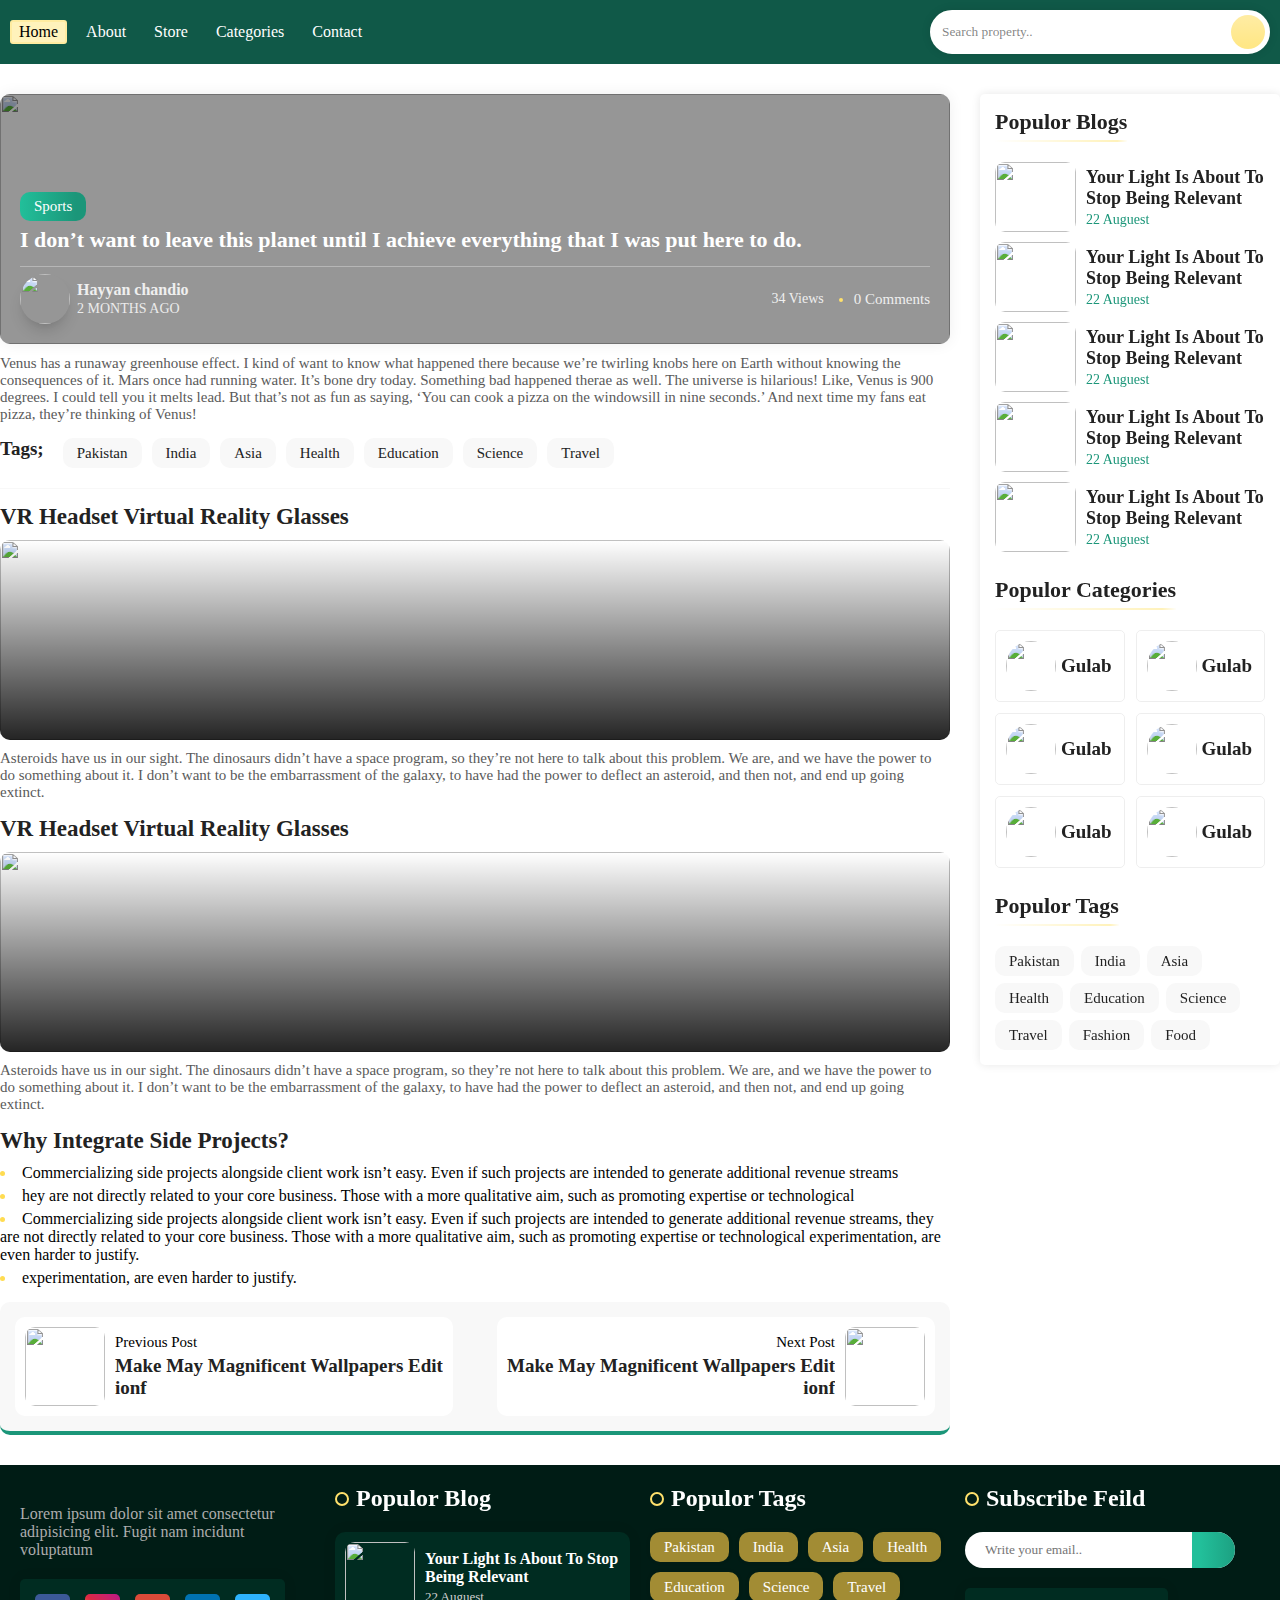
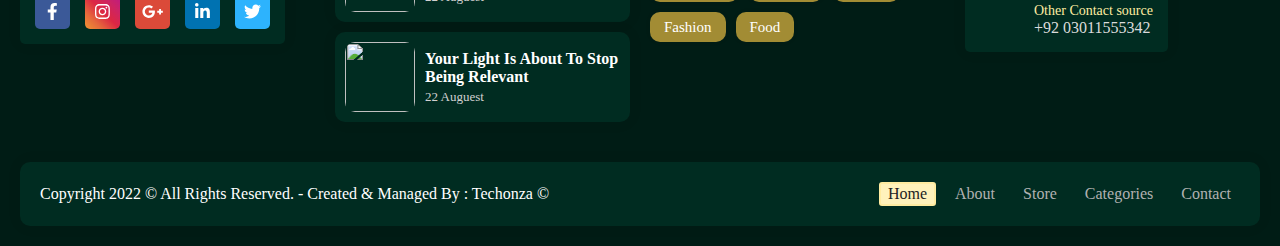
==== single_blog.html @ f19fe640 "hogya hn ye sab dosto" ====
<!DOCTYPE html>
<html lang="en">

<head>
    <meta charset="UTF-8">
    <meta name="viewport" content="width=device-width, initial-scale=1.0">
    <title>Blogs-13th</title>
    <link rel="stylesheet" href="./css/bootstrap.css">
    <link rel="stylesheet" href="./css/swiper.css">
    <link rel="stylesheet" href="./css/tabler-icons.min.css">
    <link rel="stylesheet" href="./css/container.css">
    <link rel="stylesheet" href="./css/style.css">
    <link rel="stylesheet" href="./css/responsive.css">
</head>

<body>
    <!--==========Header_Start=========-->
    <header class="header">
        <div class="container">
            <div class="row">
                <div class="col-md-12">
                    <div class="header_wrapper">
                        <nav class="nav_main">
                            <div class="nav_wrapper_main">
                                <ul class="nav_wrapper">
                                    <li class="link"><a href="index.html" class="active">home</a></li>
                                    <li class="link"><a href="about.html">about</a></li>
                                    <li class="link"><a href="store.html">store</a></li>
                                    <li class="link"><a href="category.html">categories</a></li>
                                    <li class="link"><a href="contact.html">contact</a></li>
                                </ul>
                            </div>
                            <button class="menu_btn">
                                <i class="ti ti-menu-2"></i>
                            </button>
                        </nav>
                        <div class="logo_main">
                            <a href="index.html" class="logo">
                                <img src="images/logo/logo.svg" alt="">
                            </a>
                        </div>
                        <div class="header_form_main">
                            <div class="header_from_result_main">
                                <form action="" class="form">
                                    <input type="text" placeholder="Search property.." id="searchInput">
                                    <button class="search_btn"><i class="ti ti-search"></i></button>
                                </form>
                                <div class="header_form_result">
                                    <div class="search_keys">
                                        <h4>Stores From</h4>
                                    </div>
                                    <div class="header_form_post">
                                        <a href="single_category.html" class="header_post">
                                            <figure><img src="images/blogs/blog_1.webp" alt=""></figure>
                                            <div class="header_post_content">
                                                <h4 class="webkit webkit_2">Top Men’s Fashion Trends From Spring</h4>
                                            </div>
                                        </a>
                                        <a href="single_category.html" class="header_post">
                                            <figure><img src="images/blogs/blog_2.webp" alt=""></figure>
                                            <div class="header_post_content">
                                                <h4 class="webkit webkit_2">Top Men’s Fashion Trends From Spring</h4>
                                            </div>
                                        </a>
                                        <a href="single_category.html" class="header_post">
                                            <figure><img src="images/blogs/blog_3.webp" alt=""></figure>
                                            <div class="header_post_content">
                                                <h4 class="webkit webkit_2">Top Men’s Fashion Trends From Spring</h4>
                                            </div>
                                        </a>
                                        <a href="single_category.html" class="header_post">
                                            <figure><img src="images/blogs/blog_4.webp" alt=""></figure>
                                            <div class="header_post_content">
                                                <h4 class="webkit webkit_2">Top Men’s Fashion Trends From Spring</h4>
                                            </div>
                                        </a>
                                        <a href="single_category.html" class="header_post">
                                            <figure><img src="images/blogs/blog_5.webp" alt=""></figure>
                                            <div class="header_post_content">
                                                <h4 class="webkit webkit_2">Top Men’s Fashion Trends From Spring</h4>
                                            </div>
                                        </a>
                                        <a href="single_category.html" class="header_post">
                                            <figure><img src="images/blogs/blog_6.webp" alt=""></figure>
                                            <div class="header_post_content">
                                                <h4 class="webkit webkit_2">Top Men’s Fashion Trends From Spring</h4>
                                            </div>
                                        </a>
                                    </div>
                                </div>
                            </div>
                            <button class="search_btn search_btn_main "><i class="ti ti-search"></i></button>
                        </div>
                    </div>
                </div>
            </div>
        </div>
    </header>
    <!--==========Header_End=========-->


    <!--==========Single_store_start_End=========-->
    <section class="single_blog">
        <div class="container">
            <div class="row">
                <div class="col-md-12">
                    <div class="single_blog_wrapper main ">
                        <div class="single_blog_main flex_1">
                            <div class="single_blog_main_content">
                                <div class="single_blog_img">
                                    <figure class="overlay">
                                        <img src="images/blogs/blog_3.webp" alt="">
                                    </figure>
                                    <div class="single_blog_img_content">
                                        <div class="tag"><span>Sports</span></div>
                                        <h4 class="webkit webkit_2">I don’t want to leave this planet until I achieve
                                            everything that I was put here to do.</h4>
                                        <div class="hero_content_uper">
                                            <div class="aurtor">
                                                <figure><img src="images/common/aurthor.webp" alt=""></figure>
                                                <div class="aurthor_content">
                                                    <h4>Hayyan chandio</h4>
                                                    <span>2 MONTHS AGO</span>
                                                </div>
                                            </div>
                                            <ul class="single_blog_img_views">
                                                <li> 34 Views </li>
                                                <li> 0 Comments</li>
                                            </ul>
                                        </div>
                                    </div>
                                </div>
                                <p>
                                    Venus has a runaway greenhouse effect. I kind of want to know what happened
                                    there because we’re twirling knobs here on Earth without knowing the
                                    consequences of it. Mars once had running water. It’s bone dry today. Something
                                    bad happened therae as well. The universe is hilarious! Like, Venus is 900
                                    degrees. I could tell you it melts lead. But that’s not as fun as saying, ‘You
                                    can cook a pizza on the windowsill in nine seconds.’ And next time my fans eat
                                    pizza, they’re thinking of Venus!
                                </p>

                            </div>
                            <div class="single_blog_tags_main">
                                <h4>Tags;</h4>
                                <div class="single_blog_tags">
                                    <a href="#" class="main_tag">
                                        <span>Pakistan</span>
                                    </a>
                                    <a href="#" class="main_tag">
                                        <span>India</span>
                                    </a>
                                    <a href="#" class="main_tag">
                                        <span>Asia</span>
                                    </a>
                                    <a href="#" class="main_tag">
                                        <span>Health</span>
                                    </a>
                                    <a href="#" class="main_tag">
                                        <span>Education</span>
                                    </a>
                                    <a href="#" class="main_tag">
                                        <span>Science</span>
                                    </a>
                                    <a href="#" class="main_tag">
                                        <span>Travel</span>
                                    </a>
                                </div>
                            </div>
                            <div class="single_blog_page_content">
                                <h4>VR Headset Virtual Reality Glasses</h4>
                                <figure class="overlay">
                                    <img src="images/blogs/blog_1.webp" alt="">
                                </figure>
                                <p>Asteroids have us in our sight. The dinosaurs didn’t have a space program, so they’re
                                    not here to talk about this problem. We are, and we have the power to do something
                                    about it. I don’t want to be the embarrassment of the galaxy, to have had the power
                                    to deflect an asteroid, and then not, and end up going extinct.</p>
                            </div>
                            <div class="single_blog_page_content">
                                <h4>VR Headset Virtual Reality Glasses</h4>
                                <figure class="overlay">
                                    <img src="images/blogs/blog_2.webp" alt="">
                                </figure>
                                <p>Asteroids have us in our sight. The dinosaurs didn’t have a space program, so they’re
                                    not here to talk about this problem. We are, and we have the power to do something
                                    about it. I don’t want to be the embarrassment of the galaxy, to have had the power
                                    to deflect an asteroid, and then not, and end up going extinct.</p>
                            </div>
                            <div class="single_blog_main_list">
                                <h4>Why Integrate Side Projects?</h4>
                                <ul>
                                    <li>Commercializing side projects alongside client work isn’t easy. Even if
                                        such projects are intended to generate additional revenue streams</li>
                                    <li>hey are not directly related to your core business. Those with a more
                                        qualitative aim, such as promoting expertise or technological</li>
                                    <li>Commercializing side projects alongside client work isn’t easy. Even if
                                        such projects are intended to generate additional revenue streams, they
                                        are not directly related to your core business. Those with a more
                                        qualitative aim, such as promoting expertise or technological
                                        experimentation, are even harder to justify.</li>
                                    <li>experimentation, are even harder to justify.</li>
                                </ul>
                            </div>
                            <div class="next_prev_post_main">
                                <a href="#" class="prev_post next_prev_post">
                                    <figure class="next_prev_post_img prev_post">
                                        <img src="images/blogs/blog_19.webp" alt="">
                                    </figure>
                                    <div class="next_prev_post_content prev_content">
                                        <span>Previous Post</span>
                                        <h4 class="webkit_2 webkit">
                                            Make May Magnificent Wallpapers Editionf
                                        </h4>
                                    </div>
                                </a>
                                <a href="#" class="next_post next_prev_post">
                                    <figure class="next_prev_post_img next_post">
                                        <img src="images/blogs/blog_20.webp" alt="">
                                    </figure>
                                    <div class="next_prev_post_content next_content">
                                        <span>Next Post</span>
                                        <h4 class="webkit_2 webkit">
                                            Make May Magnificent Wallpapers Editionf
                                        </h4>
                                    </div>
                                </a>
                            </div>
                        </div>
                        <div class="sidebar">
                            <div class="sidebar_item_main side_blogs_main">
                                <div class="sidebar_heading">
                                    <h4 class="webkit webkit_1">
                                        Populor Blogs
                                    </h4>
                                </div>
                                <div class="sidebar_item_contents blogs_side_cards">
                                    <a href="single_blog.html" class="latest_mini_card sidebar_blog ">
                                        <figure class="latest_mini_card_img">
                                            <img src="images/blogs/blog_3.webp" alt="">
                                        </figure>
                                        <div class="latest_mini_card_content">
                                            <h4 class="webkit webkit_2">Your Light Is About To Stop Being Relevant
                                            </h4>
                                            <span>22 Auguest</span>
                                        </div>
                                    </a>
                                    <a href="single_blog.html" class="latest_mini_card sidebar_blog ">
                                        <figure class="latest_mini_card_img">
                                            <img src="images/blogs/blog_2.webp" alt="">
                                        </figure>
                                        <div class="latest_mini_card_content">
                                            <h4 class="webkit webkit_2">Your Light Is About To Stop Being Relevant
                                            </h4>
                                            <span>22 Auguest</span>
                                        </div>
                                    </a>
                                    <a href="single_blog.html" class="latest_mini_card sidebar_blog ">
                                        <figure class="latest_mini_card_img">
                                            <img src="images/blogs/blog_5.webp" alt="">
                                        </figure>
                                        <div class="latest_mini_card_content">
                                            <h4 class="webkit webkit_2">Your Light Is About To Stop Being Relevant
                                            </h4>
                                            <span>22 Auguest</span>
                                        </div>
                                    </a>
                                    <a href="single_blog.html" class="latest_mini_card sidebar_blog ">
                                        <figure class="latest_mini_card_img">
                                            <img src="images/blogs/blog_6.webp" alt="">
                                        </figure>
                                        <div class="latest_mini_card_content">
                                            <h4 class="webkit webkit_2">Your Light Is About To Stop Being Relevant
                                            </h4>
                                            <span>22 Auguest</span>
                                        </div>
                                    </a>
                                    <a href="single_blog.html" class="latest_mini_card sidebar_blog ">
                                        <figure class="latest_mini_card_img">
                                            <img src="images/blogs/blog_7.webp" alt="">
                                        </figure>
                                        <div class="latest_mini_card_content">
                                            <h4 class="webkit webkit_2">Your Light Is About To Stop Being Relevant
                                            </h4>
                                            <span>22 Auguest</span>
                                        </div>
                                    </a>
                                </div>
                            </div>
                            <div class="sidebar_item_main side_cate_main ">
                                <div class="sidebar_heading">
                                    <h4 class="webkit webkit_1">
                                        Populor Categories
                                    </h4>
                                </div>
                                <div class="sidebar_item_contents cate_side_cards">
                                    <a href="single_category.html" class="sidebar_cate_card">
                                        <figure><img src="images/categories/cate_10.webp" alt=""></figure>
                                        <h4 class="sidebar_cate_card_title">Gulab</h4>
                                    </a>
                                    <a href="single_category.html" class="sidebar_cate_card">
                                        <figure><img src="images/categories/cate_1.webp" alt=""></figure>
                                        <h4 class="sidebar_cate_card_title">Gulab</h4>
                                    </a>
                                    <a href="single_category.html" class="sidebar_cate_card">
                                        <figure><img src="images/categories/cate_2.webp" alt=""></figure>
                                        <h4 class="sidebar_cate_card_title">Gulab</h4>
                                    </a>
                                    <a href="single_category.html" class="sidebar_cate_card">
                                        <figure><img src="images/categories/cate_3.webp" alt=""></figure>
                                        <h4 class="sidebar_cate_card_title">Gulab</h4>
                                    </a>
                                    <a href="single_category.html" class="sidebar_cate_card">
                                        <figure><img src="images/categories/cate_4.webp" alt=""></figure>
                                        <h4 class="sidebar_cate_card_title">Gulab</h4>
                                    </a>
                                    <a href="single_category.html" class="sidebar_cate_card">
                                        <figure><img src="images/categories/cate_5.webp" alt=""></figure>
                                        <h4 class="sidebar_cate_card_title">Gulab</h4>
                                    </a>
                                </div>
                            </div>
                            <div class="sidebar_item_main tags_main">
                                <div class="sidebar_heading">
                                    <h4 class="webkit webkit_1">
                                        Populor Tags
                                    </h4>
                                </div>
                                <div class="sidebar_item_contents tags_side">
                                    <a href="#" class="main_tag">
                                        <span>Pakistan</span>
                                    </a>
                                    <a href="#" class="main_tag">
                                        <span>India</span>
                                    </a>
                                    <a href="#" class="main_tag">
                                        <span>Asia</span>
                                    </a>
                                    <a href="#" class="main_tag">
                                        <span>Health</span>
                                    </a>
                                    <a href="#" class="main_tag">
                                        <span>Education</span>
                                    </a>
                                    <a href="#" class="main_tag">
                                        <span>Science</span>
                                    </a>
                                    <a href="#" class="main_tag">
                                        <span>Travel</span>
                                    </a>
                                    <a href="#" class="main_tag">
                                        <span>Fashion</span>
                                    </a>
                                    <a href="#" class="main_tag">
                                        <span>Food</span>
                                    </a>
                                </div>
                            </div>
                        </div>
                    </div>
                </div>
            </div>
        </div>
    </section>
    <!--==========Single_store_start=========-->



    <!--==========Footer_start=========-->
    <footer class="footer">
        <div class="container">
            <div class="row">
                <div class="col-md-12">
                    <div class="footer_wrapper_main">
                        <div class="footer_wrapper">
                            <div class="footer_content">
                                <a href="index.html" class="logo">
                                    <img src="images/logo/logo.svg" alt="">
                                </a>
                                <p>
                                    Lorem ipsum dolor sit amet consectetur adipisicing elit. Fugit nam incidunt
                                    voluptatum
                                </p>
                                <div class="social_links  ">
                                    <a href="javascript:void(0)" class=" social_link facebook"><svg
                                            xmlns="http://www.w3.org/2000/svg" viewBox="0 0 320 512">
                                            <!--! Font Awesome Pro 6.4.0 by @fontawesome - https://fontawesome.com License - https://fontawesome.com/license (Commercial License) Copyright 2023 Fonticons, Inc. -->
                                            <path
                                                d="M279.14 288l14.22-92.66h-88.91v-60.13c0-25.35 12.42-50.06 52.24-50.06h40.42V6.26S260.43 0 225.36 0c-73.22 0-121.08 44.38-121.08 124.72v70.62H22.89V288h81.39v224h100.17V288z">
                                            </path>
                                        </svg></a>
                                    <a href="javascript:void(0)" class="social_link instagram"><svg
                                            xmlns="http://www.w3.org/2000/svg" height="1em" viewBox="0 0 448 512">
                                            <!--! Font Awesome Free 6.4.0 by @fontawesome - https://fontawesome.com License - https://fontawesome.com/license (Commercial License) Copyright 2023 Fonticons, Inc. -->
                                            <path
                                                d="M224.1 141c-63.6 0-114.9 51.3-114.9 114.9s51.3 114.9 114.9 114.9S339 319.5 339 255.9 287.7 141 224.1 141zm0 189.6c-41.1 0-74.7-33.5-74.7-74.7s33.5-74.7 74.7-74.7 74.7 33.5 74.7 74.7-33.6 74.7-74.7 74.7zm146.4-194.3c0 14.9-12 26.8-26.8 26.8-14.9 0-26.8-12-26.8-26.8s12-26.8 26.8-26.8 26.8 12 26.8 26.8zm76.1 27.2c-1.7-35.9-9.9-67.7-36.2-93.9-26.2-26.2-58-34.4-93.9-36.2-37-2.1-147.9-2.1-184.9 0-35.8 1.7-67.6 9.9-93.9 36.1s-34.4 58-36.2 93.9c-2.1 37-2.1 147.9 0 184.9 1.7 35.9 9.9 67.7 36.2 93.9s58 34.4 93.9 36.2c37 2.1 147.9 2.1 184.9 0 35.9-1.7 67.7-9.9 93.9-36.2 26.2-26.2 34.4-58 36.2-93.9 2.1-37 2.1-147.8 0-184.8zM398.8 388c-7.8 19.6-22.9 34.7-42.6 42.6-29.5 11.7-99.5 9-132.1 9s-102.7 2.6-132.1-9c-19.6-7.8-34.7-22.9-42.6-42.6-11.7-29.5-9-99.5-9-132.1s-2.6-102.7 9-132.1c7.8-19.6 22.9-34.7 42.6-42.6 29.5-11.7 99.5-9 132.1-9s102.7-2.6 132.1 9c19.6 7.8 34.7 22.9 42.6 42.6 11.7 29.5 9 99.5 9 132.1s2.7 102.7-9 132.1z">
                                            </path>
                                        </svg></a>
                                    <a href="javascript:void(0)" class=" social_link google_plus"><svg
                                            xmlns="http://www.w3.org/2000/svg" height="1em" viewBox="0 0 640 512">
                                            <!--! Font Awesome Free 6.4.0 by @fontawesome - https://fontawesome.com License - https://fontawesome.com/license (Commercial License) Copyright 2023 Fonticons, Inc. -->
                                            <path
                                                d="M386.061 228.496c1.834 9.692 3.143 19.384 3.143 31.956C389.204 370.205 315.599 448 204.8 448c-106.084 0-192-85.915-192-192s85.916-192 192-192c51.864 0 95.083 18.859 128.611 50.292l-52.126 50.03c-14.145-13.621-39.028-29.599-76.485-29.599-65.484 0-118.92 54.221-118.92 121.277 0 67.056 53.436 121.277 118.92 121.277 75.961 0 104.513-54.745 108.965-82.773H204.8v-66.009h181.261zm185.406 6.437V179.2h-56.001v55.733h-55.733v56.001h55.733v55.733h56.001v-55.733H627.2v-56.001h-55.733z">
                                            </path>
                                        </svg></a>
                                    <a href="javascript:void(0)" class=" social_link linkedin">
                                        <svg xmlns="http://www.w3.org/2000/svg" height="1em" viewBox="0 0 448 512">
                                            <!--! Font Awesome Free 6.4.0 by @fontawesome - https://fontawesome.com License - https://fontawesome.com/license (Commercial License) Copyright 2023 Fonticons, Inc. -->
                                            <path
                                                d="M100.28 448H7.4V148.9h92.88zM53.79 108.1C24.09 108.1 0 83.5 0 53.8a53.79 53.79 0 0 1 107.58 0c0 29.7-24.1 54.3-53.79 54.3zM447.9 448h-92.68V302.4c0-34.7-.7-79.2-48.29-79.2-48.29 0-55.69 37.7-55.69 76.7V448h-92.78V148.9h89.08v40.8h1.3c12.4-23.5 42.69-48.3 87.88-48.3 94 0 111.28 61.9 111.28 142.3V448z">
                                            </path>
                                        </svg>
                                    </a>
                                    <a href="javascript:void(0)" class=" social_link twiiter">
                                        <svg xmlns="http://www.w3.org/2000/svg" height="1em" viewBox="0 0 512 512">
                                            <!--! Font Awesome Free 6.4.0 by @fontawesome - https://fontawesome.com License - https://fontawesome.com/license (Commercial License) Copyright 2023 Fonticons, Inc. -->
                                            <path
                                                d="M459.37 151.716c.325 4.548.325 9.097.325 13.645 0 138.72-105.583 298.558-298.558 298.558-59.452 0-114.68-17.219-161.137-47.106 8.447.974 16.568 1.299 25.34 1.299 49.055 0 94.213-16.568 130.274-44.832-46.132-.975-84.792-31.188-98.112-72.772 6.498.974 12.995 1.624 19.818 1.624 9.421 0 18.843-1.3 27.614-3.573-48.081-9.747-84.143-51.98-84.143-102.985v-1.299c13.969 7.797 30.214 12.67 47.431 13.319-28.264-18.843-46.781-51.005-46.781-87.391 0-19.492 5.197-37.36 14.294-52.954 51.655 63.675 129.3 105.258 216.365 109.807-1.624-7.797-2.599-15.918-2.599-24.04 0-57.828 46.782-104.934 104.934-104.934 30.213 0 57.502 12.67 76.67 33.137 23.715-4.548 46.456-13.32 66.599-25.34-7.798 24.366-24.366 44.833-46.132 57.827 21.117-2.273 41.584-8.122 60.426-16.243-14.292 20.791-32.161 39.308-52.628 54.253z">
                                            </path>
                                        </svg>
                                    </a>

                                </div>
                            </div>
                            <div class="footer_content">
                                <h4>Populor Blog</h4>
                                <div class="footer_blogs">
                                    <a href="single_blog.html" class="latest_mini_card ">
                                        <figure class="latest_mini_card_img">
                                            <img src="images/blogs/blog_2.webp" alt="">
                                        </figure>
                                        <div class="latest_mini_card_content">
                                            <h4 class="webkit webkit_2">Your Light Is About To Stop Being Relevant
                                            </h4>
                                            <span>22 Auguest</span>
                                        </div>
                                    </a>
                                    <a href="single_blog.html" class="latest_mini_card ">
                                        <figure class="latest_mini_card_img">
                                            <img src="images/blogs/blog_3.webp" alt="">
                                        </figure>
                                        <div class="latest_mini_card_content">
                                            <h4 class="webkit webkit_2">Your Light Is About To Stop Being Relevant
                                            </h4>
                                            <span>22 Auguest</span>
                                        </div>
                                    </a>
                                </div>
                            </div>
                            <div class="footer_content">
                                <h4>Populor Tags</h4>
                                <div class="footer_tags">
                                    <a href="#" class="main_tag">
                                        <span>Pakistan</span>
                                    </a>
                                    <a href="#" class="main_tag">
                                        <span>India</span>
                                    </a>
                                    <a href="#" class="main_tag">
                                        <span>Asia</span>
                                    </a>
                                    <a href="#" class="main_tag">
                                        <span>Health</span>
                                    </a>
                                    <a href="#" class="main_tag">
                                        <span>Education</span>
                                    </a>
                                    <a href="#" class="main_tag">
                                        <span>Science</span>
                                    </a>
                                    <a href="#" class="main_tag">
                                        <span>Travel</span>
                                    </a>
                                    <a href="#" class="main_tag">
                                        <span>Fashion</span>
                                    </a>
                                    <a href="#" class="main_tag">
                                        <span>Food</span>
                                    </a>
                                </div>
                            </div>
                            <div class="footer_content">
                                <h4>Subscribe Feild</h4>
                                <form action="" class="subs_field">
                                    <input type="email" placeholder="Write your email..">
                                    <button class="susb_btn"><i class="ti ti-brand-telegram"></i></button>
                                </form>

                                <div class="footer_contact">
                                    <div class="icon">
                                        <i class="ti ti-headphones"></i>
                                    </div>
                                    <div class="footer_contact_content">
                                        <p>Other Contact source</p>
                                        <span>
                                            +92 03011555342
                                        </span>

                                    </div>
                                </div>
                            </div>
                        </div>
                        <div class="footer_bottom">
                            <p>Copyright 2022 © All Rights Reserved. - Created &amp; Managed By : Techonza ©</p>
                            <ul>
                                <li><a href="#" class="active">Home</a></li>
                                <li><a href="#">About</a></li>
                                <li><a href="#">Store</a></li>
                                <li><a href="#">Categories</a></li>
                                <li><a href="#">Contact</a></li>
                            </ul>
                        </div>
                    </div>
                </div>
            </div>
    </footer>
    <!--==========Footer_End=========-->

    <script src="./js/bootstrap.bundle.min.js"></script>
    <script src="./js/jquery-3.6.3.js"></script>
    <script src="./js/swiper.js"></script>
    <script src="./js/script.js"></script>
</body>

</html>
---- css/style.css ----
@font-face {
    font-family: BarlowThin;
    src: url("../fonts/barlow/Barlow-Thin.ttf");
}

@font-face {
    font-family: BarlowExtraLight;
    src: url("../fonts/barlow/Barlow-ExtraLight.ttf");
}

@font-face {
    font-family: BarlowLight;
    src: url("../fonts/barlow/Barlow-Light.ttf");
}

@font-face {
    font-family: BarlowRegular;
    src: url("../fonts/barlow/Barlow-Regular.ttf");
}

@font-face {
    font-family: BarlowMedium;
    src: url("../fonts/barlow/Barlow-Medium.ttf");
}

@font-face {
    font-family: BarlowSemiBold;
    src: url("../fonts/barlow/Barlow-SemiBold.ttf");
}

@font-face {
    font-family: BarlowBold;
    src: url("../fonts/barlow/Barlow-Bold.ttf");
}

@font-face {
    font-family: BarlowExtraBold;
    src: url("../fonts/barlow/Barlow-ExtraBold.ttf");
}

@font-face {
    font-family: BarlowBlack;
    src: url("../fonts/barlow/Barlow-Black.ttf");
}





@font-face {
    font-family: JakartaExtraLight;
    src: url("../fonts/jakarta/PlusJakartaSans-ExtraLight.ttf");
}

@font-face {
    font-family: JakartaLight;
    src: url("../fonts/jakarta/PlusJakartaSans-Light.ttf");
}

@font-face {
    font-family: JakartaRegular;
    src: url("../fonts/jakarta/PlusJakartaSans-Regular.ttf");
}

@font-face {
    font-family: JakartaMedium;
    src: url("../fonts/jakarta/PlusJakartaSans-Medium.ttf");
}

@font-face {
    font-family: JakartaSemiBold;
    src: url("../fonts/jakarta/PlusJakartaSans-SemiBold.ttf");
}

@font-face {
    font-family: JakartaBold;
    src: url("../fonts/jakarta/PlusJakartaSans-Bold.ttf");
}

@font-face {
    font-family: JakartaExtraBold;
    src: url("../fonts/jakarta/PlusJakartaSans-ExtraBold.ttf");
}



:root {

    --barlow-font-100: BarlowThin;
    --barlow-font-200: BarlowExtraLight;
    --barlow-font-300: BarlowLight;
    --barlow-font-400: BarlowRegular;
    --barlow-font-500: BarlowMedium;
    --barlow-font-600: BarlowSemiBold;
    --barlow-font-700: BarlowBold;
    --barlow-font-800: BarlowExtraBold;
    --barlow-font-900: BarlowBlack;

    --jakarta-font-200: JakartaExtraLight;
    --jakarta-font-300: JakartaLight;
    --jakarta-font-400: JakartaRegular;
    --jakarta-font-500: JakartaMedium;
    --jakarta-font-600: JakartaSemiBold;
    --jakarta-font-700: JakartaBold;
    --jakarta-font-800: JakartaExtraBold;


    --primary-50: #22bf9a;
    --primary-100: #1eab8a;
    --primary-200: #1b9679;
    --primary-300: #178269;
    --primary-400: #136d58;
    --primary-500: #105948;
    --primary-600: #0c4437;
    --primary-700: #0b3e32;
    --primary-800: #0a382d;
    --primary-900: #093128;

    --secondary-50: #fff7d6;
    --secondary-100: #fff2bb;
    --secondary-200: #ffeca1;
    --secondary-300: #ffe786;
    --secondary-400: #ffe16c;
    --secondary-500: #ffdc51;
    --secondary-600: #e8c84a;
    --secondary-700: #d1b442;
    --secondary-800: #b9a03b;
    --secondary-900: #a28c34;
    /* --secondary-900: #d2b64b; */

    --box-shadow: 0 10px 15px -3px rgb(0 0 0 / 14%), 0 4px 6px -4px rgb(0 0 0 / 8%);
    --border-1: 1px solid rgba(243, 244, 246);
    --border-2: 2px solid rgba(243, 244, 246);

    --accent: blue;
    --white: #fff;
    --black: #222;
    --gray: #686868;

}


* {
    margin: 0px;
    padding: 0px;
    box-sizing: border-box;
    font-family: var(--barlow-font-400);
}

body {
    display: flex;
    height: 100vh;
    flex-direction: column;
}


body.fixed {
    overflow: hidden;
}

::selection {
    background-color: var(--secondary-200);
    color: rgba(255, 255, 255, 0.745);
}

body:after {
    content: "";
    position: absolute;
    background: #00000054;
    width: 100%;
    height: 100%;
    z-index: 999;
    transition: .3s;
    opacity: 0;
    pointer-events: none;
}

.bg_color {
    background: #f9fafd;
    border-bottom: 1px solid #fff1f14a;
    border-top: 1px solid #f6f8ff;
}

body.bg_color {
    border: 0;
}

textarea {
    resize: none;
    border: none;
    outline: navajowhite;
}


html,
body {
    font-family: var(--barlow-font-400);
}


.bottom_bg {
    z-index: 4;
    position: absolute;
    left: 0;
    width: 100%;
    top: 100%;
}

.top_bg {
    position: absolute;
    bottom: 99%;
    left: 0;
    width: 100%;
    height: 35px;
}

.blog_home {
    position: relative;
}

.top_bg {
    rotate: 180deg;
}

.top_bg,
.bottom_bg {
    fill: #f3f4f9;
}

.gray {
    color: gray;
}

.bottom_bg svg,
.top_bg svg {
    height: 65px;
    width: 100%;
}

a {
    text-decoration: none;
    transition: 0.3s ease 0s;
    color: var(--bs-black);
}

a:hover {
    color: var(--primary-200);
}

input,
button,
textarea {
    outline: none;
    border: 0px;
    background: none;
}

.webkit {
    display: -webkit-box;
    overflow: hidden;
    text-overflow: ellipsis;
    -webkit-box-orient: vertical;
    word-break: break-all;
}

.webkit_1 {
    -webkit-line-clamp: 1;
}

.webkit_2 {
    -webkit-line-clamp: 2;
}

.webkit_3 {
    -webkit-line-clamp: 3;
}

.webkit_4 {
    -webkit-line-clamp: 4;
}

figure {
    margin: 0px;
}

figure img {
    height: 100%;
    width: 100%;
    object-fit: cover;
    transition: 0.3s;
}

.overlay {
    position: relative;
}

.overlay:after {
    content: '';
    top: 0;
    position: absolute;
    height: 100%;
    width: 100%;
    left: 0;
    background: linear-gradient(0deg, #000000db, transparent);
    transition: 0.3s;
}

::-webkit-scrollbar {
    width: 4px;
    height: 4px;
}



::-webkit-scrollbar-thumb {
    background: var(--secondary-400);
}

::selection {
    color: rgba(255, 255, 255, 0.745);
    background: var(--secondary-100);
}

section {
    padding: 30px 0px;
}



figure.overlay {
    position: relative;
    overflow: hidden;
}


h1,
h2,
h3,
h4,
h5,
h6,
label,
ul,
ol,
li,
p {
    margin: 0px;
    list-style: none;
    padding: 0;
}

p {
    color: var(--gray);
}

h4 {
    color: var(--black);
}


.main {
    display: flex;
    gap: 30px;
    align-items: flex-start;
}

.wrapper {
    display: flex;
    flex-direction: column;
    width: 100%;
}

.sidebar {
    flex: 0 0 300px;
    position: sticky;
    top: 10px;
    display: flex;
    flex-direction: column;
    background: white;
    gap: 25px;
    border-radius: 5px;
    padding: 15px;
    box-shadow: 0 0 10px #e7e7e7;
}


.fa-star {
    color: #e1e1e1;
    font-size: clamp(21px, 2.5vw, 23px);
    cursor: pointer;
}

.orange {
    color: orange !important;
}

.flex_1 {
    flex: 1;
}

.main_heading h4 {
    font-size: 25px;
    font-family: var(--barlow-font-600);
    position: relative;
    /* text-shadow: 3px 3px 4px #00000040; */
    position: relative;
    /* color: var(--primary-200); */
}

.main_heading {
    display: flex;
    align-items: center;
    justify-content: space-between;
    /* background-image: url('../images/common/heading.png'); */
    /* background-color: #f8f8f8; */
    border-radius: 15px;
    /* box-shadow: 0 0 5px #0001; */
    /* border-left: 3px solid var(--primary-50); */
    margin-bottom: 30px;
}

.visit_all_btn {
    height: 40px;
    display: flex;
    align-items: center;
    gap: 5px;
    padding: 0 23px;
    background: linear-gradient(to right, var(--primary-50) 10%, var(--primary-300) 90%);
    color: var(--white);
    font-size: 15px;
    border-radius: 5px;
    font-family: var(--barlow-font-600);
    background-size: 200% auto;
}

.visit_all_btn:hover {
    color: var(--white);
    background-position: right center;
}

.visit_all_btn:hover i {
    margin-top: -2px;
}

.visit_all_btn i {
    transition: .3s;
}


/* ==========AboutStart==========*/
.about_us_para h4 {
    font-size: clamp(23px, 2.5vw, 25px);
    font-weight: 600;
}

.about_us_para {
    display: flex;
    flex-direction: column;
    gap: 10px;
}

.about_us_para p {
    font-size: clamp(15px, 2.5vw, 16px);
    color: gray;
}

.about_us_wrapper {
    flex-direction: column;
    display: flex;
    gap: 15px;
}

/* ==========AbooutEnd==========*/


/* ==========Custom_Style==========*/


/* ==========Header_Start==========*/
.header_wrapper {
    display: flex;
    align-items: center;
    justify-content: space-between;
    gap: 30px;
    /* position: relative; */
}

@media (min-width: 1024px) {

    .nav_wrapper_main,
    .header_from_result_main {
        display: block !important;
    }
}

.nav_wrapper {
    display: flex;
    align-items: center;
    gap: 10px;
}

header.header {
    padding: 10px;
    background: var(--primary-500);
    position: relative;
}

.link a {
    font-size: 16px;
    color: var(--white);
    text-transform: capitalize;
    padding: 1px 7px;
    display: flex;
    align-items: center;
    justify-content: center;
    font-family: var(--barlow-font-600);
    border: 2px solid transparent;
}

.nav_main {
    flex: 1;
}

.logo_main {
    flex: 1;
    display: flex;
    align-items: center;
    justify-content: center;
}

.header_form_main {
    flex: 1;
    display: flex;
    align-items: center;
    justify-content: flex-end;
}

.form {
    border: 2px solid white;
    border-radius: 50px;
    width: 100%;
    display: flex;
    align-items: center;
    overflow: hidden;
    box-shadow: 0 0 10px rgba(0, 0, 0, 0.1);
    background: var(--white);
}

.header_from_result_main {
    width: 100%;
    max-width: 340px;
    position: relative;
}

.form input {
    padding: 8px;
    color: var(--black);
    width: 100%;
    padding-left: 19px;
}

.form input::placeholder {
    color: rgba(0, 0, 0, .5);
}

.logo_main {
    display: flex;
    flex: 1;
}

.logo {
    width: 191px;
    display: flex;
    flex-direction: column;
    align-self: flex-start;
}

.search_btn {
    height: 34px;
    flex: 0 0 34px;
    display: flex;
    align-items: center;
    justify-content: center;
    margin: 3px;
    background: linear-gradient(to bottom, var(--secondary-200) 10%, var(--secondary-300) 90%);
    border-radius: 50px;
    transition: .3s;
    background-size: 200% auto;
}

.search_btn:hover,
.menu_btn:hover {
    color: var(--black);
    background-position: top left;
}


.link a:where(.active, :hover) {
    background: var(--secondary-100);
    color: var(--blach);
    border-radius: 3px;
    border: 2px solid var(--secondary-200);
}

.search_btn.search_btn_main {
    display: none;
}

.menu_btn {
    height: 35px;
    width: 35px;
    display: flex;
    align-items: center;
    justify-content: center;
    background: var(--secondary-400);
    border-radius: 50px;
    transition: .3s;
    box-shadow: 0 0 15px #0002;
    display: none;
    font-size: 19px;
}

.header_form_result {
    position: absolute;
    background: white;
    width: 100%;
    z-index: 6;
    border-radius: 10px;
    overflow: hidden;
    top: 100%;
    left: 0;
    margin-top: 5px;
    display: none;
    box-shadow: 0 0 15px #0001;
}

.search_keys {
    padding: 15px;
    background: #fbfbfb;
    display: flex;
    align-items: flex-start;
    justify-content: flex-start;
}

.search_keys h4 {
    font-size: clamp(19px, 2.5vw, 21px);
    font-weight: 600;
}

.header_form_post {
    padding: 15px;
    display: grid;
    grid-template-columns: repeat(auto-fill, minmax(105px, 1fr));
    gap: 15px;
    height: 360px;
    overflow: auto;
    align-items: flex-start;
}

.header_post figure {
    height: 90px;
    border-radius: 10px;
    overflow: hidden;
}

.header_post {
    flex-direction: column;
    display: flex;
    padding: 10px;
    gap: 5px;
    background: #fbfbfb;
    border-radius: 10px;
    box-shadow: 0 0 5px #0001;
}

.header_post_content h4 {
    font-size: 18px;
    font-family: var(--barlow-font-600);
}

.header_post:hover {
    transform: translateY(-2px);
}

.header_form_post::-webkit-scrollbar-thumb {
    background-color: var(--primary-200);
    border-radius: 10px;
}

.header_form_post::-webkit-scrollbar-track {
    background-color: white;
}

/* ==========Header_end==========*/


/* ==========Hero_section_start==========*/
.hero_content_main {
    display: flex;
    align-items: center;
    justify-content: center;
}

.hero_content_main h4 {
    font-size: clamp(30px, 3vw, 44px);
    text-transform: capitalize;
    font-family: var(--jakarta-font-700);
    max-width: 800px;
    text-align: center;
    line-height: 1.4;
}

.hero_content_main h4 span {
    font-family: var(--jakarta-font-700);
    background: linear-gradient(to right, var(--primary-100) 40%, var(--primary-200));
    -webkit-background-clip: text;
    background-clip: text;
    color: transparent;
    border-bottom: 2px solid transparent;
    border-image: linear-gradient(to right, transparent, var(--secondary-100) 92%, transparent);
    border-image-slice: 1;
}

.hero_cards_main {
    display: grid;
    grid-template-columns: repeat(auto-fill, minmax(235px, 1fr));
    gap: 30px;
    margin-top: -30px;
}

.hero_card {
    height: 310px;
    overflow: hidden;
    border-radius: 10px;
    box-shadow: var(--box-shadow);
    position: relative;
    position: relative;
    transform-origin: top left;
    display: flex;
    transform: rotate(0deg);
}

.hero_card_first:hover {
    box-shadow: 0 0 10px rgba(0, 0, 0, 0.4);
}

.hero_btn i {
    transition: .3s;
}

.hero_card figure {
    height: 100%;
    width: 100%;
}

.hero_content {
    display: flex;
    flex-direction: column;
    gap: 20px;
    /* padding-top: 23px; */
    justify-content: center;
    text-align: center;
    align-items: center;
    grid-column: span 2;
}

.hero_content p {
    font-size: 17px;
    color: gray;
    font-family: var(--barlow-font-600);
}

.hero_btn {
    font-size: 17px;
    font-family: var(--barlow-font-600);
    background: linear-gradient(to right, var(--primary-50) 10%, var(--primary-200) 90%);
    height: 40px;
    display: flex;
    align-items: center;
    justify-content: center;
    padding: 0 40px;
    border-radius: 25px;
    color: var(--white);
    box-shadow: var(--box-shadow);
    gap: 4px;
    transition: .3s;
    background-size: 200% auto;
}

.hero_btn:hover {
    color: var(--white);
    background-position: right center;
}

.hero_btn i {
    font-size: 19px;
    transition: .3s;
}

.hero_btn:hover i {
    margin-top: -2px;
}

.hero_main {
    overflow: hidden;
    display: flex;
    position: relative;
    align-items: center;
    background: url(../images/common/hero_bg.svg) #ebebeb55 no-repeat center;
    background-size: cover;
    box-shadow: inset 0 0 5px #0001;
}

.hero_card_content {
    position: absolute;
    bottom: 0;
    left: 0;
    padding: 10px;
    width: 100%;
}

.aurtor {
    display: flex;
    align-items: center;
    gap: 7px;
}

.aurtor figure {
    height: 50px;
    width: 50px;
    border-radius: 50px;
    overflow: hidden;
    box-shadow: var(--box-shadow);
}

.aurtor h4 {
    font-size: 16px;
    color: var(--white);
    font-family: var(--barlow-font-600);
}

.hero_content_uper {
    display: flex;
    align-items: center;
    justify-content: space-between;
    padding-top: 7px;
    border-top: 1px solid #ffffff4f;
    margin-top: 7px;
}

.hero_card_visit {
    height: 35px;
    width: 35px;
    display: flex;
    align-items: center;
    justify-content: center;
    background: linear-gradient(to bottom, var(--primary-50) 10%, var(--primary-200) 90%);
    border-radius: 50px;
    color: var(--white);
    box-shadow: var(--box-shadow);
}

.hero_card_details {
    flex-direction: column;
    display: flex;
    gap: 5px;
    transition: .3s;
}

.hero_card_details h4 {
    font-size: 23px;
    color: var(--white);
    font-family: var(--barlow-font-600);
}

.hero_card_details p {
    font-size: 15px;
    font-family: var(--barlow-font-500);
    color: white;
}

.hero_card figure:after {
    background: #00000091;
}

.swiper-slide:has(.hero_card) {
    border-radius: 10px;
    overflow: hidden;
}

.hero_card_slide {
    border-radius: 10px;
    display: flex;
    align-items: center;
    justify-content: center;
}



/* ==========Hero_section_End==========*/


/* ==========Latest_blog_section_Start==========*/
.sidebar_heading h4 {
    font-size: 22px;
    padding-bottom: 5px;
    font-family: var(--jakarta-font-800);
    border-bottom: 2px solid transparent;
    border-image: linear-gradient(to right, transparent, var(--secondary-100) 92%, transparent);
    border-image-slice: 1;
    color: var(--black);
}

.sidebar_heading {
    display: flex;
    align-items: flex-start;
    justify-content: flex-start;
    margin-bottom: 20px;
}

.sidebar_cate_card {
    display: flex;
    align-items: center;
    gap: 5px;
    border: 1px solid #0001;
    border-radius: 5px;
    padding: 10px;
}

.sidebar_cate_card figure {
    height: 50px;
    width: 50px;
    border-radius: 30px;
    overflow: hidden;
}

.sidebar_cate_card_title {
    font-size: 19px;
    font-family: var(--barlow-font-600);
}

.cate_side_cards {
    display: grid;
    grid-template-columns: repeat(auto-fill, minmax(125px, 1fr));
    gap: 11px;
}

.sidebar_cate_card:hover {
    background: #f8f8f8;
    transform: translateY(-3px);
}

.latest_blog_wrapper {
    background: #f8f8f8;
    padding: 15px;
    border-radius: 10px;
}

.latest_card_main {
    display: grid;
    grid-template-columns: repeat(auto-fill, minmax(227px, 1fr));
    gap: 30px;
    width: 100%;
}

.latest_blog_card>figure {
    height: 198px;
    border-radius: 10px;
    overflow: hidden;
    position: relative;
}

.latest_blog_card {
    flex-direction: column;
    display: flex;
    gap: 15px;
    background: white;
    padding: 15px;
    border-radius: 10px;
}

.aurtor.blog_aurthor h4 {
    color: var(--black);
    font-size: 17px;
}

.latest_blog_card>figure .tag {
    padding: 0 14px;
    height: 29px;
    position: absolute;
    top: 10px;
    left: 10px;
    background: linear-gradient(to right, var(--primary-50) 0%, var(--primary-200) 85%);
    display: flex;
    align-items: center;
    justify-content: center;
    z-index: 4;
    border-radius: 10px;
}

.latest_blog_card>figure .tag span {
    font-size: 15px;
    color: var(--white);
    font-family: var(--barlow-font-600);
}

.aurtor.blog_aurthor ul {
    display: flex;
    align-items: center;
    gap: 20px;
}

.aurtor.blog_aurthor ul li:nth-child(1) {
    margin-right: 10px;
}

.aurtor.blog_aurthor ul li::marker {
    color: var(--secondary-400);
}

.aurtor.blog_aurthor ul li:nth-child(2) {
    list-style: disc;
    list-style-position: inherit;
    font-size: 15px;
    color: var(--gray);
}

.latest_card_content {
    display: flex;
    flex-direction: column;
    gap: 10px;
}

.latest_card_content>h4 {
    font-size: 21px;
    font-family: var(--barlow-font-600);
}

.aurtor.blog_aurthor figure {
    box-shadow: none;
    height: 40px;
    width: 40px;
    flex: 0 0 40px;
}

.latest_card_wrapper {
    flex-direction: column;
    display: flex;
    gap: 20px;
    width: 100%;
}

.latest_mini_card {
    display: flex;
    padding: 10px;
    gap: 10px;
    background: white;
    border-radius: 10px;
    align-items: center;
}

.latest_mini_card figure {
    height: 87px;
    flex: 0 0 90px;
    border-radius: 10px;
    overflow: hidden;
    width: 90px;
}

.latest_mini_card_content {
    display: flex;
    flex-direction: column;
    gap: 3px;
}

.latest_mini_card_content h4 {
    font-size: 18px;
    font-family: var(--barlow-font-600);
    word-break: unset;
}

.latest_mini_card_content span {
    font-size: 14px;
    color: var(--primary-200);
}

.latest_mini_card_wrapper {
    flex-direction: column;
    display: flex;
    gap: 10px;
    position: relative;
}

.main_tag {
    padding: 0 14px;
    height: 30px;
    display: flex;
    align-items: center;
    justify-content: center;
    background: #f8f8f8;
    border-radius: 10px;
}

.tags_side {
    display: flex;
    flex-wrap: wrap;
    gap: 7px;
}

.latest_blog_card:hover {
    transform: translateY(-3px);
}

.latest_mini_card:hover {
    transform: translatex(3px);
}

.main_tag span {
    color: var(--black);
    font-size: 15px;
    font-family: var(--barlow-font-500);
}

.main_tag:hover {
    background: var(--secondary-300);
}

/* ==========Latest_blog_section_End==========*/


/* ==========blog_section_Start==========*/
.blog_top_card_main {
    display: flex;
    gap: 20px;
}

.blog_top_card {
    height: 200px;
    overflow: hidden;
    border-radius: 10px;
    position: relative;
    display: block;
    flex: 1;
}

.blog_top_card figure {
    height: 100%;
}

.blog_top_card_content {
    position: absolute;
    bottom: 0;
    left: 0;
    padding: 15px;
    width: 100%;
    flex-direction: column;
    z-index: 2;
    align-items: flex-start;
    display: flex;
    gap: 9px;
    transition: .3s;
    max-width: 470px;
}

.blog_top_card_content h4 {
    font-size: 22px;
    color: var(--white);
    font-family: var(--barlow-font-600);
}

.tag {
    padding: 0 14px;
    height: 29px;
    background: linear-gradient(to right, var(--primary-50) 0%, var(--primary-200) 85%);
    display: flex;
    align-items: center;
    justify-content: center;
    z-index: 4;
    border-radius: 10px;
    align-self: flex-start;
}

.tag span {
    font-size: 15px;
    color: var(--white);
    font-family: var(--barlow-font-600);
}

.blog_top_card_content .aurtor.blog_aurthor h4 {
    color: #e7e7e7;
    font-size: 16px;
}

.blog_top_card_content .aurtor.blog_aurthor ul li span {
    color: #dbdbdb;
}

.blog_top_card:hover .blog_top_card_content {
    padding-bottom: 20px;
}

.blog_main_card_wrapper {
    display: grid;
    grid-template-columns: repeat(auto-fill, minmax(430px, 1fr));
    gap: 20px;
}

.blog_home_wrapper {
    display: grid;
    gap: 20px;
    grid-template-columns: repeat(auto-fill, minmax(555px, 1fr));
}

.blog_main_card_wrapper>.blog_top_card {
    height: 280px;
}

.blog_main_card_wrapper>.blog_top_card .blog_top_card_content>h4 {
    font-size: 26px;
}

.blog_main_card_child_wrapper>.blog_top_card {
    height: 280px;
}

.blog_top_card_main:nth-child(3) .blog_top_card,
.blog_top_card_main:nth-child(4) .blog_top_card {
    height: 300px;
}

/* ==========blog_section_End==========*/

/* ==========Category_section_Start==========*/
.cate_card {
    position: relative;
    background: var(--secondary-200);
    border-radius: 5px;
    overflow: hidden;
}

.category_main {
    display: grid;
    grid-template-columns: repeat(auto-fill, minmax(137px, 1fr));
    gap: 20px;
}

.cate_card_img {
    overflow: hidden;
    height: 110px;
    border-radius: 5px;
}

.cate_card_content {
    position: absolute;
    background: linear-gradient(to right, var(--primary-50) 10%, var(--primary-300) 90%);
    width: 100%;
    text-align: center;
    bottom: 0;
    display: flex;
    padding: 5px 0;
    justify-content: center;
    opacity: 1;
    flex-direction: column;
    transition: .3s;
}

.cate_card_link {
    position: absolute;
    top: 100%;
    display: flex;
    align-items: center;
    justify-content: center;
    color: white;
    width: 100%;
    height: 100%;
    transition: .3s;
}

.cate_card_content h4 {
    transition: 0.3s ease;
    font-size: 16px;
    color: var(--white);
    font-family: var(--barlow-font-600);
}

.cate_card_link span {
    font-size: 17px;
    height: 35px;
    width: 35px;
    display: flex;
    align-items: center;
    justify-content: center;
    background: linear-gradient(to bottom, var(--primary-50) 10%, var(--primary-200) 90%);
    border-radius: 50px;
    color: var(--white);
    box-shadow: var(--box-shadow);
}

.cate_card:hover .cate_card_link {
    bottom: 0;
    background: #00000059;
    top: 0;
    backdrop-filter: blur(1px);
}

.cate_card:hover .cate_card_content {
    bottom: 100%;
    background: linear-gradient(to right, var(--primary-50) 10%, var(--primary-300) 90%);
    opacity: 0.1;
    transition: .3s;
}

.cate_card_main {
    padding: 7px;
    background: #f9f9f9;
    border-radius: 10px;
    border: 2px solid var(--primary-200);
}


/* ==========Category_section_End==========*/


/* ==========single_Category_section_Start==========*/
.sidebar_blog {
    padding: 0;
}

.sidebar_blog figure {
    height: 70px;
    flex: 0 0 81px;
}

.sidebar_blog:hover {
    transform: translateX(0);
}

.sidebar_blog:hover figure img {
    scale: 1.1;
}

.sidebar_item_contents.blogs_side_cards {
    flex-direction: column;
    display: flex;
    gap: 10px;
}

.single_category_main {
    display: grid;
    grid-template-columns: repeat(auto-fill, minmax(277px, 1fr));
    gap: 20px;
}

.single_category_wrapper.main {
    background: #f8f8f8;
    padding: 15px;
    border-radius: 10px;
}



/* ==========single_Category_section_End==========*/

/* ==========single_Blog_section_Start==========*/
.single_blog_img {
    position: relative;
    height: 250px;
    overflow: hidden;
    border-radius: 10px;
    box-shadow: 0 0 15px #0001;
}

.single_blog_img_content {
    position: absolute;
    bottom: 0;
    left: 0;
    width: 100%;
    padding: 20px;
    transition: .3s;
    flex-direction: column;
    display: flex;
    gap: 6px;
}

.single_blog_img>figure {
    height: 100%;
    width: 100%;
}

.single_blog_img_views {
    display: flex;
    align-items: center;
    gap: 20px;
    color: #efefef;
    font-size: 14px;
}

.single_blog_img_content>h4 {
    font-size: 22px;
    font-family: var(--barlow-font-600);
    color: var(--white);
}

.single_blog_img>figure:after {
    background: #00000069;
}

.single_blog_img_content .aurtor h4 {
    color: #efefef;
    font-family: var(--barlow-font-500);
}

.single_blog_img_views li:nth-child(1) {
    margin-right: 10px;
}

.single_blog_img_views li:nth-child(2) {
    list-style: disc;
    list-style-position: inherit;
    font-size: 15px;
}

.single_blog_img_views li::marker {
    color: var(--secondary-400);
}

.single_blog_img:hover .single_blog_img_content {
    padding-bottom: 25px;
}

.aurthor_content span {
    font-size: 14px;
    color: #ebebeb;
}

.single_blog_main_content {
    flex-direction: column;
    display: flex;
    gap: 11px;
}

.single_blog_main_content p {
    font-size: 15px;
    color: #5a5a5a;
}

.single_blog_tags_main {
    display: flex;
    align-items: flex-start;
    gap: 19px;
    padding-bottom: 20px;
    border-bottom: 1px solid #f8f8f8;
}

.single_blog_tags_main h4 {
    font-size: 19px;
    font-family: var(--barlow-font-500);
}

.single_blog_main.flex_1 {
    flex-direction: column;
    display: flex;
    gap: 15px;
}

.single_blog_tags {
    display: flex;
    flex-wrap: wrap;
    gap: 10px;
}

.single_blog_page_content {
    display: flex;
    flex-direction: column;
    gap: 10px;
}

.single_blog_page_content h4 {
    font-size: 23px;
    font-family: var(--barlow-font-600);
}

.single_blog_page_content figure {
    height: 200px;
    border-radius: 10px;
    overflow: hidden;
}

.single_blog_page_content p {
    font-size: 15px;
    color: #5a5a5a;
}

.single_blog_main_list {
    flex-direction: column;
    display: flex;
    gap: 10px;
}

.single_blog_main_list h4 {
    font-size: clamp(21px, 2.5vw, 23px);
    font-weight: 700;
}

.single_blog_main_list ul {
    display: flex;
    flex-direction: column;
    gap: 5px;
}

.single_blog_main_list ul li {
    list-style: disc;
    list-style-position: inside;
}

.single_blog_main_list ul li::marker {
    color: var(--secondary-500);
}

.alphabet {
    display: flex;
    gap: 8px;
    position: relative;
    /* flex-wrap: wrap; */
    width: 100%;
}

.alphabet-item.active {
    background: linear-gradient(to right, var(--primary-50) 10%, var(--primary-300) 90%);
    color: var(--white);
}

.alphabet-item {
    padding: 5px;
    display: flex;
    align-items: center;
    justify-content: center;
    border-radius: 5px;
    transition: all 0.3s ease 0s;
    height: 35px;
    background: linear-gradient(to right, rgb(235, 226, 226) 10%, rgb(235, 226, 226) 90%);
    flex: 0 0 35px;
    font-size: 15px;
    border-radius: 5px;
    font-family: var(--barlow-font-600);
    background-size: 200% auto;
    transition: 0s;
}

.alphabet-item.all-item {
    flex: 0 0 auto;
    padding: 5px 10px;
}

.alphabet-item:hover {
    background: linear-gradient(to right, var(--primary-50) 10%, var(--primary-300) 90%);
    color: var(--white);
    background-position: right center;
}

.main_heading.store_filters {
    overflow: scroll;
    background-position: center;
    background-image: url(../images/common/heading.png);
    background-color: #f8f8f8;
    border-radius: 10px;
    border-left: 3px solid var(--primary-50);
    padding: 15px;
}

.main_heading.store_filters::-webkit-scrollbar-thumb {
    background-color: var(--primary-50);
    border-radius: 10px;
}

/* ==========single_Blog_section_End==========*/



/* ==========Store_section_Start==========*/
.store_cards_wrapper {
    display: flex;
    border-radius: 5px;
    overflow: hidden;
}

.store_heading {
    display: flex;
    flex-direction: column;
    align-items: center;
    text-align: center;
    padding: 15px;
    gap: 10px;
    background: #f8f8f8;
    border-right: 3px dashed #efefef;
    justify-content: center;
    background-image: url(../images/common/heading.png);
}

.store_heading h4 {
    font-size: 22px;
    padding-bottom: 5px;
    font-family: var(--jakarta-font-800);
    border-bottom: 2px solid transparent;
    border-image: linear-gradient(to right, transparent, var(--secondary-100) 92%, transparent);
    border-image-slice: 1;
    color: var(--black);
}

.store_child_card_wrapper {
    background: #efefef;
    flex: 1;
    padding: 15px;
    /* background-image: url(../images/common/heading.png); */
    display: flex;
    overflow-x: scroll;
    gap: 20px;
}

.store_card {
    display: flex;
    flex-direction: column;
    gap: 5px;
    padding: 5px;
    background: white;
    border-radius: 10px;
    flex: 0 0 134px;
}

.store_card figure {
    height: 80px;
    padding: 5px;
}

.store_card figure img {
    object-fit: contain;
}

.store_card h4 {
    font-size: 15px;
    text-align: center;
    font-family: var(--barlow-font-600);
    padding: 4px;
    background: #efefef;
    border-radius: 5px;
}

.store_card:hover {
    transform: translateY(-3px);
    box-shadow: 0 0 5px #0001;
}

/* .store_child_card_wrapper::-webkit-scrollbar-thumb {
    background-color: var(--primary-50);
} */

.store_main {
    display: flex;
    flex-direction: column;
    gap: 20px;
    width: 100%;
}

.store_btn {
    height: 30px;
    display: flex;
    align-items: center;
    justify-content: center;
    background: var(--secondary-500);
    padding: 0 16px;
    border-bottom: 2px dotted #f8f8f8;
    border-top: 2px dotted #f8f8f8;
    font-size: 14px;
    font-family: var(--barlow-font-500);
}

.store_btn:hover {
    background: var(--secondary-400);
    color: var(--black);
}

.single_alphabet_main {
    flex-direction: column;
    background: #f8f8f8;
}

.single_alphabet_main .store_heading {
    background: transparent;
    border-bottom: 3px dashed #efefef;
    border-right: 0;
    align-items: flex-start;
    background-image: url(../images/common/heading.png);
}

.single_alphabet_main .store_heading a {
    display: none;
}

.single_alphabet_wrapper {
    overflow-x: visible;
    display: grid;
    grid-template-columns: repeat(auto-fill, minmax(132px, 1fr));
}

/* ==========Store_section_End==========*/


/* ==========Footer_section_Start==========*/
.footer {
    background: #001c15;
    padding: 20px;
}

.footer_wrapper {
    display: grid;
    grid-template-columns: repeat(auto-fill, minmax(265px, 1fr));
    gap: 20px;
}

.footer_content {
    flex-direction: column;
    display: flex;
    gap: 20px;
    align-items: flex-start;
}

.footer_content>p {
    font-size: 16px;
    color: #adadad;
}

.footer_contact {
    display: flex;
    gap: 20px;
    background: #002c21;
    box-shadow: 0 0 15px #0001;
    border-radius: 5px;
    padding: 15px;
    align-items: center;
}

.footer_contact_content {
    display: flex;
    flex-direction: column;
}

.footer_contact .icon {
    flex: 0 0 34px;
    display: flex;
    align-items: center;
    justify-content: center;
    font-size: 40px;
    color: var(--secondary-800);
    position: relative;
    filter: drop-shadow(2px 4px 3px #0005);
}

.footer_contact_content span {
    color: #dbdbdb;
}

.footer_contact_content p {
    font-size: 14px;
    color: var(--secondary-200);
}

.footer_contact .icon:after {
    position: absolute;
    content: "";
    right: -9px;
    background: #ffffff1c;
    top: 0;
    height: 100%;
    width: 2px;
    border-radius: 10px;
}

.footer_content>h4 {
    font-size: 24px;
    color: white;
    font-family: var(--jakarta-font-600);
    padding-left: 21px;
    position: relative;
}

.footer_content>h4:after {
    position: absolute;
    top: 50%;
    left: 0;
    height: 10px;
    width: 10px;
    content: '';
    border-radius: 10px;
    transform: translateY(-50%);
    border: 2px solid var(--secondary-400);
    background: transparent;
    transition: .3s;
}

.footer_content:hover>h4:after {
    background-color: var(--secondary-400);
    ;
}

.footer_blogs>.latest_mini_card {
    background-color: #002c21;
    box-shadow: 0 0 15px #0001;
}

.footer_blogs>.latest_mini_card .latest_mini_card_content h4 {
    color: white;
    font-size: 16px;
}

.footer_blogs>.latest_mini_card .latest_mini_card_content span {
    color: #d1d1d1;
}

.footer_blogs>.latest_mini_card figure {
    height: 70px;
    flex: 0 0 70px;
}

.footer_blogs>.latest_mini_card .latest_mini_card_content span {
    font-size: 13px;
}

.footer_blogs {
    flex-direction: column;
    gap: 10px;
    display: flex;
}

.footer_tags {
    flex-wrap: wrap;
    display: flex;
    gap: 10px;
}

.footer_tags a {
    background: var(--secondary-900);
    box-shadow: 0 0 5px #0001;
    color: var(--white);
}

.footer_tags a span {
    color: white;
}

.footer_tags a:hover span {
    color: var(--black);
}

.subs_field {
    background: white;
    border-radius: 39px;
    overflow: hidden;
    display: flex;
    width: 100%;
    max-width: 270px;
}

.subs_field input {
    padding: 8px;
    width: 100%;
    padding-left: 24px;
    padding-left: 20px !important;
}

.susb_btn {
    background: linear-gradient(to right, var(--primary-50) 10%, var(--primary-300) 90%);
    height: 100%;
    flex: 0 0 43px;
    display: flex;
    align-items: center;
    justify-content: center;
    color: white;
    font-size: 20px;
    background-size: 200% auto;
    transition: .3s;
}

.susb_btn:hover {
    background-position: right center;
    background-position: right center;
}

.susb_btn:hover i {
    transform: translate(2px, -1px);
}

.susb_btn i {
    transition: .3s;
}

.social_links {
    display: flex;
    align-items: center;
    gap: 15px;
    flex-wrap: wrap;
    background: #002c21;
    box-shadow: 0 0 15px #0001;
    border-radius: 5px;
    padding: 15px;
}

.facebook {
    background: #3b5998;
}

.instagram {
    background: -moz-linear-gradient(45deg, #f09433 0%, #e6683c 25%, #dc2743 50%, #cc2366 75%, #bc1888 100%);
    background: -webkit-linear-gradient(45deg, #f09433 0%, #e6683c 25%, #dc2743 50%, #cc2366 75%, #bc1888 100%);
    background: linear-gradient(45deg, #f09433 0%, #e6683c 25%, #dc2743 50%, #cc2366 75%, #bc1888 100%);
    filter: progid:DXImageTransform.Microsoft.gradient(startColorstr='#f09433', endColorstr='#bc1888', GradientType=1);
}

.google_plus {
    background: #db4a39;
}

.linkedin {
    background: #0072b1;
}

.twiiter {
    background: #2db3fd;
}

.pintrest {
    background: #c8232c;
}

.social_link svg {
    fill: white;
    z-index: 2;
    height: 17px;
}

.social_link:after {
    content: "";
    position: absolute;
    transition: 0.3s;
    inset: 0;
}

.social_link:hover:after {
    background: #00000063;
}

.social_link {
    height: 35px;
    width: 35px;
    display: flex;
    align-items: center;
    justify-content: center;
    border-radius: 5px;
    position: relative;
    overflow: hidden;
}

.social_link:hover {
    transform: translateY(-5px);
}

.footer_bottom {
    display: flex;
    align-items: center;
    justify-content: space-between;
    padding: 20px;
    background: #002c21;
    border-radius: 10px;
    box-shadow: 0 0 15px #0001;
}

.footer_bottom ul {
    display: flex;
    gap: 10px;
}

.footer_wrapper_main {
    flex-direction: column;
    display: flex;
    gap: 40px;
}

.footer_bottom p {
    color: white;
}

.footer_bottom ul li a {
    color: #b1b1b1;
    font-family: var(--barlow-font-500);
    display: flex;
    border: 2px solid transparent;
    padding: 1px 7px;
    font-family: var(--barlow-font-600);
}

.footer_bottom ul li a:where(:hover, .active) {
    background: var(--secondary-100);
    color: var(--black);
    border-radius: 3px;
    border: 2px solid var(--secondary-200);
}

/* ==========Footer_section_end==========*/


/* ==========Latest_news_start==========*/
.latest_mews_wrapper {
    display: grid;
    grid-template-columns: repeat(auto-fill, minmax(482px, 1fr));
    gap: 20px;
    align-items: flex-start;
}

.latest_news_card {
    height: 270px;
    overflow: hidden;
    border-radius: 10px;
    position: relative;
}

.latest_news_main_cards {
    display: grid;
    grid-template-columns: repeat(auto-fill, minmax(222px, 1fr));
    gap: 20px;
}

.latest_news_card figure {
    height: 100%;
}

.latest_news_card_content {
    position: absolute;
    display: flex;
    flex-direction: column;
    transition: .3s;
    gap: 5px;
    background: white;
    padding: 10px;
    border-radius: 10px;
    /* border: 1px solid #fff; */
    backdrop-filter: blur(24px);
    inset: auto 10px 10px 10px;
}

.latest_news_card_content h4 {
    font-size: 19px;
    font-family: var(--barlow-font-600);
    word-break: unset;
}

.latest_news_card:hover .latest_news_card_content {
    margin-bottom: 5px;
}

.latest_news_card:nth-child(1) {
    grid-column: span 2;
}

.latest_news_card_content .hero_content_uper h4 {
    color: black;
    font-size: 19px;
}

.latest_news_card_content .hero_content_uper {
    border-color: #ebebeb;
}


.latest_news_card:nth-child(1) .latest_news_card_content>h4 {
    font-size: 21px;
}

.latest_news_card_content .tag {
    height: 25px;
    padding: 0 16px;
}

.latest_news_wrapper_child {
    display: grid;
    grid-template-columns: repeat(auto-fill, minmax(172px, 1fr));
    gap: 20px;
    align-items: flex-start;
}

.latest_news_child_card figure {
    height: 157px;
    border-radius: 10px;
    overflow: hidden;
    position: relative;
}

.latest_news_child_card {
    flex-direction: column;
    display: flex;
    gap: 5px;
    padding: 15px;
    background: white;
    box-shadow: 0 0 15px #0001;
    border-radius: 10px;
}

.latest_news_child_card_content h4 {
    font-size: 21px;
    word-break: unset;
    font-family: var(--barlow-font-600);
}

.latest_news_child_card .tag {
    top: 10px;
    left: 10px;
    position: absolute;
}

.latest_news_child_card_content {
    flex-direction: column;
    display: flex;
    gap: 5px;
}

.latest_news_child_card_content span {
    color: var(--primary-200);
    font-size: 15px;
}

.latest_news_child_card:hover {
    transform: translateY(-3px);
}

/* ==========Latest_news_end==========*/


/* ==========single_store_Start==========*/
.single_store_main_card {
    display: flex;
    align-items: flex-start;
    gap: 20px;
    background: #fbfcff;
    box-shadow: 0 0 10px #0001;
    border-radius: 10px;
    padding: 18px 10px;
    width: 100%;
    background-position: left;
    background-image: url(../images/common/heading.png);
    background-color: white;
}

.single_store_main_card figure {
    height: 121px;
    flex: 0 0 140px;
    width: 140px;
    padding: 8px;
    border-radius: 13px;
    overflow: hidden;
    background: white;
    border: 1px solid #0001;
}


.single_store_main_card figure img {
    object-fit: contain;
}

.store-verify__tag {
    gap: 5px;
    display: flex;
    align-items: center;
    text-align: center;
}

.store-verify__tag svg {
    width: 20px;
    flex: 0 20px;
    height: 20px;
    fill: green;
}

.store-verify__tag p {
    color: #999999;
    font-size: 15px;
}

.single_store_main_card_content h4 {
    font-size: 25px;
    font-family: var(--barlow-font-600);
}

.single_store_main_card_content {
    flex-direction: column;
    display: flex;
    gap: 6px;
}

.main_start {
    display: flex;
    justify-content: space-between;
    align-items: center;
}

.rating_star i {
    font-size: 19px;
}

.single_store_main {
    display: grid;
    gap: 20px;
    grid-template-columns: repeat(auto-fill, minmax(350px, 1fr));
}

.single_store_card_wrappper {
    flex-direction: column;
    display: flex;
    gap: 20px;
}

.single_store_card {
    background: white;
    /* padding: 15px; */
    border-radius: 10px;
    box-shadow: 0 0 15px #0001;
}

.single_store_img_main {
    display: flex;
    gap: 10px;
    padding: 15px;
    border-bottom: 4px dotted #f9fafd;
    align-items: center;
}

.single_store_img_main figure {
    height: 100px;
    flex: 0 0 100px;
    background: white;
    border-radius: 10px;
    border: 1px solid #0001;
    padding: 5px;
}

.single_store_img_main figure img {
    object-fit: contain;
}

.single_store_img_content {
    display: flex;
    flex-direction: column;
    gap: 5px;
}

.single_store_img_content h4 {
    font-size: 20px;
    font-family: var(--barlow-font-600);
    word-break: unset;
}

.single_store_img_content p {
    font-size: 15px;
}

.single_store_card_content {
    padding: 15px;
    display: flex;
    justify-content: space-between;
}

.verified {
    font-size: 16px !important;
    color: black !important;
    font-family: var(--barlow-font-600);
}

.single_store_verified_main {
    display: flex;
    justify-content: space-between;
    border-top: 4px dotted white;
    padding: 10px 15px;
    background: #fcfcfd;
}

.card_tag.added {
    color: #00a500;
}

.card_tag.exp {
    color: red;
}

.card_tag {
    display: flex;
    align-items: center;
    gap: 5px;
    font-size: 14px;
}

.cpn_btn {
    background: var(--secondary-400);
    width: 150px;
    height: 40px;
    border-radius: 5px;
    display: flex;
    align-items: center;
    position: relative;
    justify-content: center;
    overflow: hidden;
}

.cpn_btn p {
    color: var(--black);
    font-size: 15px;
    font-weight: 500;
    text-transform: capitalize;
    font-family: var(--barlow-font-600);
}

.cpn_btn::before {
    z-index: 3;
    top: -20px;
    padding-top: 12px;
}

.cpn_btn::after {
    padding-bottom: 28px;
    bottom: -30px;
}

.cpn_btn::after,
.cpn_btn::before {
    position: absolute;
    content: attr(data-code);
    width: 100%;
    height: 50%;
    background-color: var(--primary-400);
    font-size: inherit;
    line-height: 1;
    z-index: 2;
    transition: all 0.2s ease 0s;
    color: white;
    overflow: hidden;
    text-align: center;
    font-family: var(--barlow-font-600);
}

.cpn_btn:not(.deal):hover::before {
    top: 0px;
}

.cpn_btn:not(.deal):hover::after {
    bottom: 0px;
}

.card_tag.user {
    color: var(--primary-100);
}

.deal {
    background-color: var(--primary-200) !important;
    transition: .3s;
}

.deal p {
    color: var(--white);
}

.deal:hover {
    background-color: var(--primary-400) !important;
}

.gray_filter_content h4 {
    font-size: clamp(18px, 2vw, 20px);
    font-weight: 600;
}

.gray_filter_content P {
    font-size: 15px;
}

.gray_filter_content {
    display: flex;
    flex-direction: column;
    gap: 10px;
    padding: 10px;
}

.exp_coupons {
    flex-direction: column;
    display: flex;
    gap: 20px;
    filter: grayscale(1);
}

.modal-header {
    border-bottom: 4px dotted #f9fafd;
    background: white;
    gap: 15px;
}

.modal-footer {
    border-top: 4px dotted #f9fafd;
}

.modal_tags {
    display: flex;
    justify-content: space-between;
}

.modal_img {
    height: 90px;
    width: 170px;
    padding: 5px;
    flex: 0 0 100px;
    background: var(--white);
    border: 1px solid #0001;
    border-radius: 5px;
}

.modal_img img {
    height: 100%;
    object-fit: contain;
}

.moda_img_content {
    flex-direction: column;
    display: flex;
    gap: 5px;
}

.moda_img_content h4 {
    font-size: 20px;
    word-break: unset;
    font-family: var(--barlow-font-600);
}

.about_coupon {
    display: flex;
    gap: 10px;
}

.about_coupon p strong {
    font-size: 15px;
}

.about_coupon p {
    font-size: 14px;
}

.click_code_main {
    display: flex;
    width: 100%;
    align-items: center;
    gap: 20px;
}

.copy_code {
    border: 2px dashed var(--primary-200);
    width: 100%;
    padding: 8px;
    border-radius: 5px;
}

.copy_code_btn.visit_store {
    flex: 0 0 130px;
    height: 34px;
}

.copy_code span {
    display: block;
    width: 100%;
    flex: 1;
}

.copy_code_btn {
    display: flex;
    align-items: center;
    transition: 0.3s;
    gap: 5px;
    background: var(--primary-200);
    padding: 5px 12px;
    border-radius: 5px;
    color: white;
    transition: 0.3s;
}

.copy_code {
    border: 2px dashed var(--primary-200);
    width: 100%;
    padding: 8px;
    border-radius: 5px;
    display: flex;
    align-items: center;
}

.terms-conditions.f-start-col {
    display: flex;
    flex-direction: column;
    gap: 7px;
}

.terms-conditions.f-start-col h5 {
    font-size: 18px;
    color: var(--primary-200);
    font-family: var(--barlow-font-600);
}

.terms-conditions.f-start-col ul {
    max-height: 100px;
    overflow: auto;
}

.terms-conditions.f-start-col ul li {
    font-size: 14px;
    list-style: disc;
    list-style-position: inside;
}

.terms-conditions.f-start-col ul li::marker {
    color: var(--primary-200);
}

.modal-body {
    background: white;
    display: flex;
    flex-direction: column;
    gap: 15px;
    padding: 15px;
}

.copy_code_btn:hover {
    background: var(--primary-300);
}

.close_btn {
    height: 25px;
    width: 25px;
    background: var(--primary-500);
    position: absolute;
    right: 0;
    top: 0;
    border-radius: 0 0 0px 5px;
    color: var(--white);
    font-size: 14px;
    display: flex;
    align-items: center;
    justify-content: center;
}

.modal-content {
    overflow: hidden;
}

.close_btn:hover i {
    rotate: 180deg;
}

.close_btn i {
    rotate: 0deg;
    transition: 0.3s;
}

.modal .modal-footer p {
    font-size: 14px;
    color: #878787;
}

.modal .modal-footer {
    background: #fdfdfd;
}

.single_store_main_wrapper {
    padding: 10px;
    background-color: white;
}

.single_store_main_cards {
    margin-top: 30px;
    padding: 15px;
    background: #f9fafd;
    border-radius: 10px;
    flex-direction: column;
    display: flex;
    gap: 20px;
}

.filter_main {
    padding: 10px;
    background: white;
    border-radius: 10px;
    display: flex;
    align-items: center;
    gap: 10px;
}

.filter_btn {
    flex: 1;
    background: #f9fafd;
    height: 35px;
    font-size: 15px;
    font-family: var(--barlow-font-600);
    border-radius: 5px;
    transition: .3s;
}
.filter_btn:where(.active , :hover){
    background-color: var(--primary-200);
    color: white;
    box-shadow: 0 0 15px #0001;
}
/* ==========single_store_end==========*/


/* ==========Contact_us_Start==========*/

.contact_content form {
    flex-direction: column;
    display: flex;
    align-items: flex-end;
}


.contact_wrapper {
    display: flex;
    /* gap: 20px; */
}

.contact_content {
    flex: 1;
    padding: 20px;
    background-color: #fff;
    border-radius: 10px;
}

.contact_content h2 {
    font-size: clamp(22px, 2.5vw, 24px);
    margin-bottom: 15px;
}

.form-group {
    margin-bottom: 15px;
    width: 100%;
}

input[type="text"],
input[type="email"],
input[type="submit"],
textarea {
    width: 100%;
    padding: 10px;
    border-radius: 5px;
}

input[type="submit"] {
    background-color: #007bff;
    color: #fff;
    cursor: pointer;
}

.contact_image img {
    object-fit: contain;
    filter: drop-shadow(2px 4px 6px #0001);
}

.contact_icons {
    display: flex;
    margin-top: 30px;
    flex-wrap: wrap;
    gap: 30px;
}

.icon_main {
    text-align: center;
    background-color: #fff;
    padding: 10px;
    border-radius: 5px;
    box-shadow: 0 0 10px #0001;
    display: flex;
    gap: 10px;
    align-items: center;
    flex: 1;
}

.icon_main img {
    width: 50px;
    height: 50px;
    margin-bottom: 10px;
}

.icon_main p {
    font-size: clamp(15px, 2.5vw, 16px);
    font-weight: 600;
    text-align: center;
    -webkit-line-clamp: 3;
}

.contact_image {
    flex: 1;
    height: 411px;
}

.form_first_group {
    display: flex;
    gap: 15px;
    width: 100%;
}

.form-group textarea {
    height: 120px;
}

.form_first_group>* {
    width: 100%;
}



.contact_content form {
    flex-direction: column;
    display: flex;
    align-items: flex-end;
}

.submit_btn {
    padding: 4px 30px;
    background: var(--secondary-400);
    border-radius: 5px;
    font-size: clamp(16px, 2.5vw, 18px);
    font-weight: 600;
    color: var(--black);
    transition: .3s;
}

.form-group input,
.form-group textarea {
    border: 1px solid #d1d1d1;
    border-radius: 15px;
    padding-left: 20px;
}

.contact_us_wrapper {
    background: #f2f2f2;
    display: flex;
    gap: 30px;
    align-items: flex-start;
    padding: 25px;
    box-shadow: 0 0 10px #0001;
    border-radius: 10px;
    border-bottom: 4px solid var(--primary-200);
}

.contact_img {
    flex: 0 0 450px;
    height: 390px;
}

.contact_img img {
    object-fit: contain;
    filter: drop-shadow(2px 1px 4px #0003);
}

.submit_btn:hover {
    background: var(--secondary-200);
}

.form-group textarea:focus,
.form-group input:focus {
    border-color: var(--secondary-500);
    box-shadow: 0 0 7px #ffc27040;
}

.contact_us_media_main {
    padding: 25px;
    background: #f2f2f2;
    margin-top: 30px;
    border-radius: 10px;
    border-bottom: 4px solid var(--primary-200);
    justify-content: space-between;
    gap: 20px;
    display: flex;
    flex-wrap: wrap;
}

.contact_us_media {
    padding: 15px;
    background: white;
    border-radius: 10px;
    display: flex;
    flex-direction: column;
    align-items: center;
    gap: 7px;
    flex: 1 1 360px;
}

.contact_us_media .icon {
    background: var(--primary-200);
    height: 50px;
    width: 50px;
    display: flex;
    align-items: center;
    justify-content: center;
    border-radius: 50px;
    font-size: 21px;
    color: white;
}

.content_us_media_content {
    align-items: center;
    display: flex;
    justify-content: center;
    text-align: center;
    color: var(--black);
    font-size: 16px;
    font-family: var(--barlow-font-500);
    flex-wrap: wrap;
    flex-direction: column;
    gap: 4px;
}

/* ==========Contact_us_end==========*/

/* ==========Category_page_Start==========*/
.category_card_wrapper {
    display: flex;
    flex-direction: column;
    gap: 15px;
}

.cate_main_card {
    display: flex;
}

.cate_main_card_img {
    height: 121px;
    width: 100%;
    border-radius: 10px;
    border-bottom: 4px solid var(--primary-200);
}

.cate_main_card_content {
    position: absolute;
    bottom: 0;
    z-index: 5;
    padding: 15px;
    width: 100%;
    display: flex;
    justify-content: space-between;
    align-items: center;
}

.cate_main_card_content h4 {
    font-size: 25px;
    color: var(--white);
    font-family: var(--barlow-font-600);
}

.cate_main_card_content .hero_card_visit {
    box-shadow: 0 0 15px #0005;
    transition: .3s;
}

.cate_main_card_content .hero_card_visit:hover {
    transform: translate(2px, -2px);
    color: white;
}

.category_page_wrapper {
    display: grid;
    grid-template-columns: repeat(auto-fill, minmax(329px, 1fr));
    gap: 28px;
}

.cate_cards_wrapper {
    padding: 15px;
    display: grid;
    grid-template-columns: repeat(auto-fill, minmax(110px, 1fr));
    gap: 15px;
    background: #f1f1f1;
    border-radius: 10px;
    margin-top: 10px;
    height: 301px;
    overflow: auto;
}

.cate_main_card_wrapper {
    background: #f1f1f1;
    padding: 10px;
    border-radius: 10px;
}

.cate_cards_wrapper::-webkit-scrollbar-track {
    background-color: white;
}

.cate_cards_wrapper::-webkit-scrollbar-thumb {
    background-color: var(--primary-200);
    border-radius: 10px;
}

.next_prev_post_main {
    display: flex;
    justify-content: space-between;
    padding: 15px;
    background: #f8f8f8;
    border-radius: 10px;
    border-bottom: 4px solid var(--primary-200);
    gap: 40px;
}

.next_prev_post {
    display: flex;
    gap: 10px;
    align-items: center;
    background: white;
    padding: 10px;
    border-radius: 10px;
    max-width: 438px;
}

.next_post.next_prev_post {
    flex-direction: row-reverse;
    margin-left: auto;
}

.next_prev_post_img {
    height: 79px;
    flex: 0 0 80px;
    border-radius: 10px;
    overflow: hidden;
}

.next_prev_post_content {
    display: flex;
    flex-direction: column;
    gap: 4px;
}

.next_prev_post_content h4 {
    font-size: 19px;
    color: var(--black);
    font-family: var(--barlow-font-600);
}

.next_prev_post_content span {
    font-size: 15px;
}

.next_prev_post_content.next_content {
    align-items: flex-end;
    text-align: right;
}


.next_prev_post:hover {
    transform: translatey(-5px);
}

/* ==========Category_page_end==========*/
---- css/responsive.css ----
@media (max-width: 1237px) {}

@media (max-width: 1172px) {

    .hero_content,
    .hero_card_first {
        display: none;
    }

    .hero_cards_main {
        margin: 0;
        display: block;
    }

    .hero_content_main {
        margin-bottom: 20px;
    }

    .swiper-slide:has(.hero_card) {
        width: 310px;
    }

    .hero_card_slide {
        padding: 20px;
        background: white;
    }

    .hero_content_main h4 {
        text-align: start;
    }
}

@media (max-width: 1164px) {
    .footer_bottom {
        flex-direction: column-reverse;
        gap: 20px;
        text-align: center;
        align-items: flex-start;
        background: center;
        box-shadow: none;
        align-items: center;
    }


}

@media (max-width: 1024px) {
    .search_btn.search_btn_main {
        display: block;
        margin: 0;
    }

    .contact_img {
        display: none;
    }

    .header_from_result_main {
        position: absolute;
        top: 100%;
        max-width: 430px;
        width: 100%;
        padding: 8px;
        background: var(--primary-500);
        border-radius: 0 0 5px 5px;
        display: none;
        border-top: 1px dashed white;
        z-index: 3;
    }

    .header_form_main,
    .nav_main {
        flex: 0 0 43px;
    }

    .menu_btn {
        display: flex;
    }

    .nav_wrapper_main {
        display: none;
        position: absolute;
        top: 100%;
        padding: 15px;
        background: var(--primary-500);
        border-top: 1px dashed white;
        border-radius: 0 0 5px 5px;
        z-index: 4;
    }

    .nav_wrapper {
        align-items: center;
        justify-content: center;
    }
}

@media (max-width: 992px) {
    .main {
        flex-direction: column;
    }

    .homebar {
        display: none;
    }

    .sidebar {
        display: grid;
        grid-template-columns: repeat(auto-fill, minmax(242px, 1fr));
        align-items: flex-start;
        position: unset;
        width: 100%;
    }
}

@media (max-width: 792px) {}

@media (max-width: 768px) {
    .nav_main {
        order: 2;
    }

    .logo_main {
        justify-content: flex-start;
    }

    .menu_btn_res {
        display: flex !important;
    }

    .header_wrapper {
        gap: 10px;
    }

    .header_from_result_main,
    .nav_wrapper_main {
        right: 20px;
    }

    .nav_wrapper_main {
        max-width: 430px;
        overflow: auto;
        width: 100%;
    }

    .blog_home_wrapper {
        display: grid;
        gap: 20px;
        grid-template-columns: repeat(auto-fill, minmax(320px, 1fr));
    }

    .click_code_main {
        flex-direction: column;
        gap: 10px;
    }

    .copy_code_btn.visit_store {
        flex: 0 0 35px;
    }
}

@media (max-width: 640px) {}

@media (max-width: 616px) {
    .next_prev_post_main{
        flex-direction: column;
        gap: 15px;
    }
}

@media (max-width: 535px) {
    .logo {
        width: 145px;
    }

    .nav_wrapper {
        align-items: center;
        justify-content: center;
    }

    .header_from_result_main,
    .nav_wrapper_main {
        max-width: 100%;
        left: 0;
        top: calc(100% + 10px);

    }


    .header_from_result_main .form>button {
        height: 30px;
        width: 30px;
    }

    .header_from_result_main .form {
        height: 38px;
    }

    .header_wrapper {
        position: relative;
    }

    .blog_top_card_main {
        flex-direction: column;
    }

    .blog_top_card {
        flex: 0 0 200px;
    }
}

@media (max-width: 597px) {}

@media (max-width: 571px) {
    .single_store_main_card {
        flex-direction: column;
        align-items: center;
        background-image: none;
    }

    .form_first_group {
        flex-direction: column;
        gap: 0;
    }
}

@media (max-width: 509px) {
    .latest_news_card:nth-child(1) {
        grid-column: span 1;
    }


    .latest_news_main_cards {
        display: grid;
        grid-template-columns: repeat(auto-fill, minmax(222px, 1fr));
    }

    .latest_mews_wrapper {
        grid-template-columns: repeat(auto-fill, minmax(336px, 1fr));
    }
}

@media (max-width: 470px) {
    .modal-header {
        flex-direction: column;
    }
}

@media (max-width: 466px) {
    .nav_wrapper {
        align-items: flex-start;
        justify-content: flex-start;
    }

    .footer_bottom ul {
        flex-direction: column;
        align-items: flex-start;
        gap: 10px;
    }

    .footer_bottom ul li a:where(:hover, .active) {
        transform: translateX(5px);
        color: var(--black);
    }

    .footer_bottom {
        align-items: flex-start;
    }

    .footer_bottom p {
        padding-top: 10px;
        border-top: 1px solid #fdfdfd14;
    }

    .main_start {
        flex-direction: column;
    }
    .single_blog_img_views{
        display: none;
    }
}
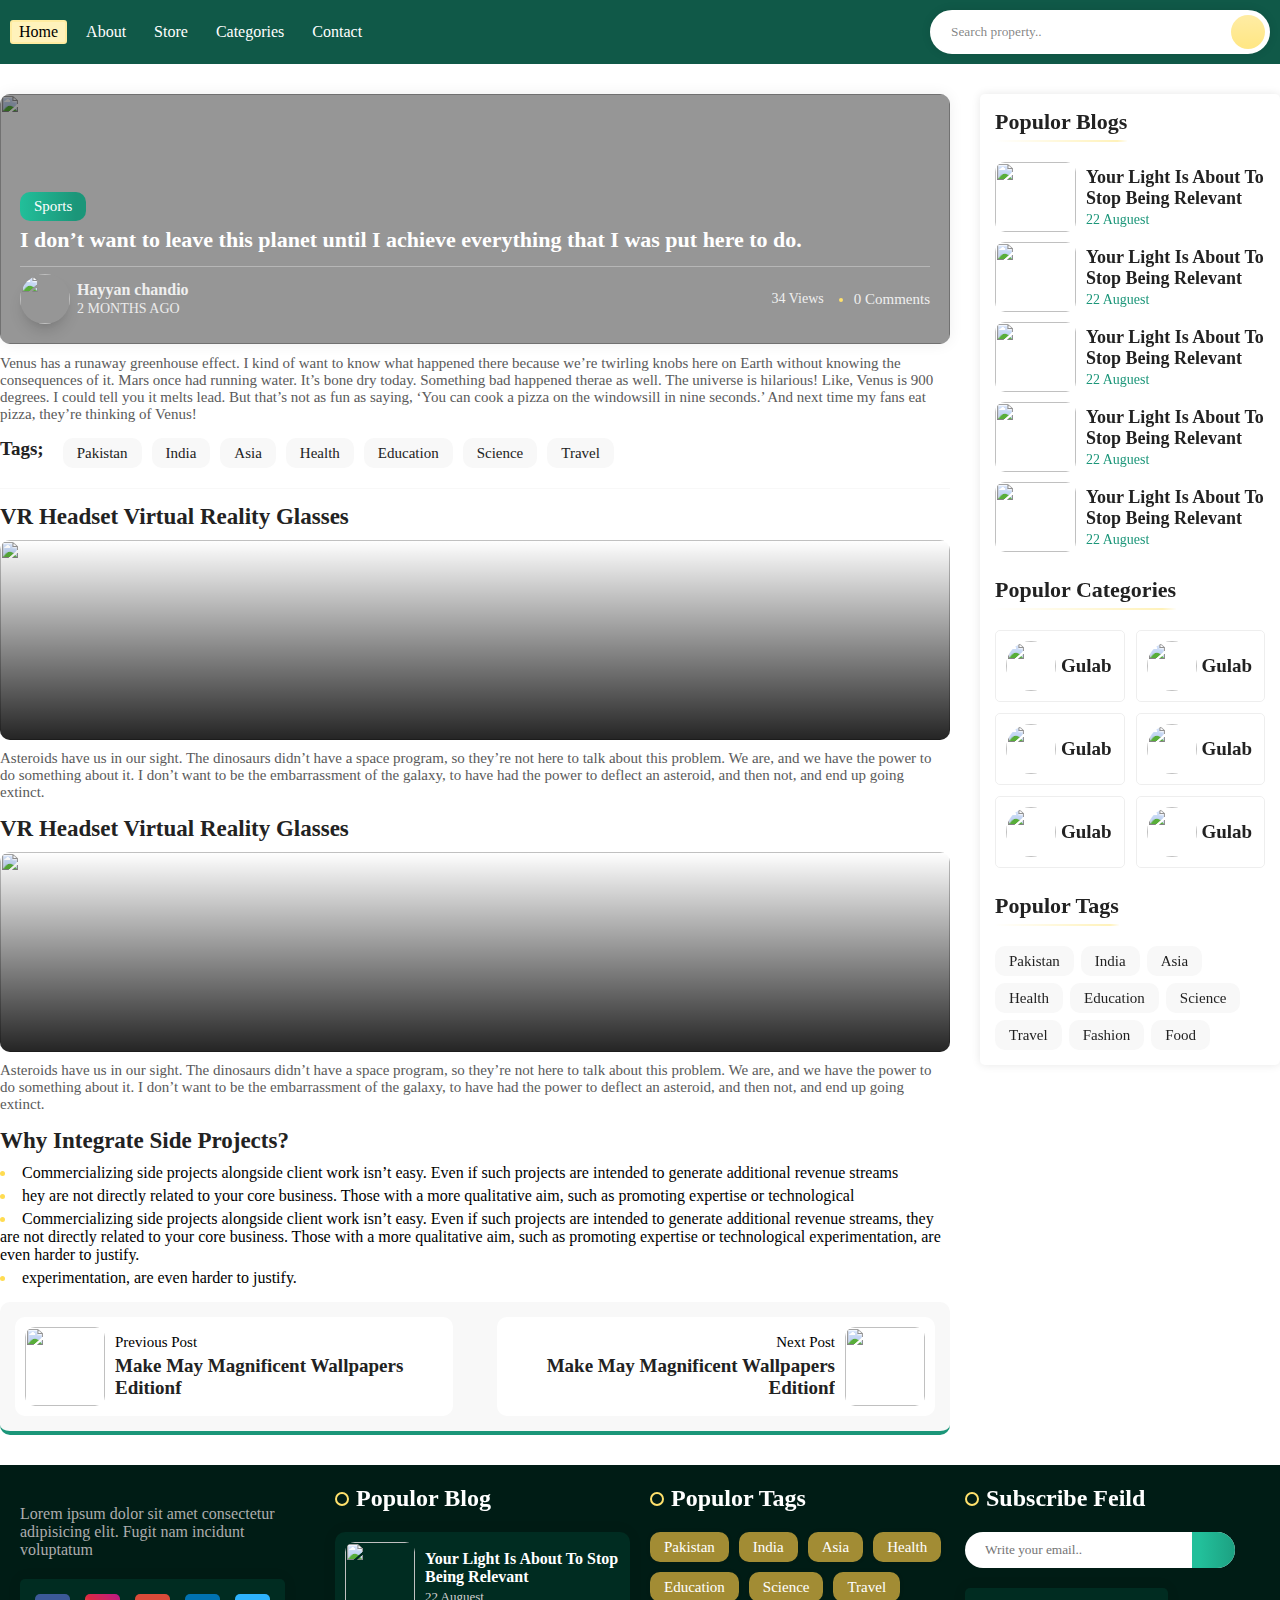
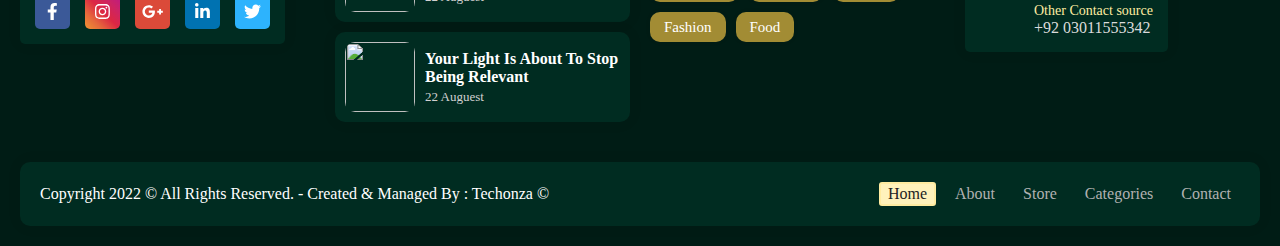
==== commit 9ef5fb9f: "sab done hogya hn" ====
--- a/single_blog.html
+++ b/single_blog.html
@@ -367,7 +367,7 @@
 
 
     <!--==========Footer_start=========-->
-    <footer class="footer">
+       <footer class="footer">
         <div class="container">
             <div class="row">
                 <div class="col-md-12">
@@ -513,6 +513,7 @@
                     </div>
                 </div>
             </div>
+        </div>
     </footer>
     <!--==========Footer_End=========-->
 
--- a/css/style.css
+++ b/css/style.css
@@ -556,7 +556,7 @@
     padding: 8px;
     color: var(--black);
     width: 100%;
-    padding-left: 19px;
+    padding-left: 19px !important;
 }
 
 .form input::placeholder {
@@ -1571,6 +1571,64 @@
 .main_heading.store_filters::-webkit-scrollbar-thumb {
     background-color: var(--primary-50);
     border-radius: 10px;
+}
+.next_prev_post_main {
+    display: flex;
+    justify-content: space-between;
+    padding: 15px;
+    background: #f8f8f8;
+    border-radius: 10px;
+    border-bottom: 4px solid var(--primary-200);
+    gap: 40px;
+}
+
+.next_prev_post {
+    display: flex;
+    gap: 10px;
+    align-items: center;
+    background: white;
+    padding: 10px;
+    border-radius: 10px;
+    max-width: 438px;
+}
+
+.next_post.next_prev_post {
+    flex-direction: row-reverse;
+    margin-left: auto;
+}
+
+.next_prev_post_img {
+    height: 79px;
+    flex: 0 0 80px;
+    border-radius: 10px;
+    overflow: hidden;
+}
+
+.next_prev_post_content {
+    display: flex;
+    flex-direction: column;
+    gap: 4px;
+}
+
+.next_prev_post_content h4 {
+    font-size: 19px;
+    color: var(--black);
+    font-family: var(--barlow-font-600);
+    word-break: unset;
+}
+
+.next_prev_post_content span {
+    font-size: 15px;
+}
+
+.next_prev_post_content.next_content {
+    align-items: flex-end;
+    text-align: right;
+}
+
+
+.next_prev_post:hover {
+    transform: translatey(-5px);
 }
 
 /* ==========single_Blog_section_End==========*/
@@ -2895,62 +2953,5 @@
     border-radius: 10px;
 }
 
-.next_prev_post_main {
-    display: flex;
-    justify-content: space-between;
-    padding: 15px;
-    background: #f8f8f8;
-    border-radius: 10px;
-    border-bottom: 4px solid var(--primary-200);
-    gap: 40px;
-}
-
-.next_prev_post {
-    display: flex;
-    gap: 10px;
-    align-items: center;
-    background: white;
-    padding: 10px;
-    border-radius: 10px;
-    max-width: 438px;
-}
-
-.next_post.next_prev_post {
-    flex-direction: row-reverse;
-    margin-left: auto;
-}
-
-.next_prev_post_img {
-    height: 79px;
-    flex: 0 0 80px;
-    border-radius: 10px;
-    overflow: hidden;
-}
-
-.next_prev_post_content {
-    display: flex;
-    flex-direction: column;
-    gap: 4px;
-}
-
-.next_prev_post_content h4 {
-    font-size: 19px;
-    color: var(--black);
-    font-family: var(--barlow-font-600);
-}
-
-.next_prev_post_content span {
-    font-size: 15px;
-}
-
-.next_prev_post_content.next_content {
-    align-items: flex-end;
-    text-align: right;
-}
-
-
-.next_prev_post:hover {
-    transform: translatey(-5px);
-}
 
 /* ==========Category_page_end==========*/